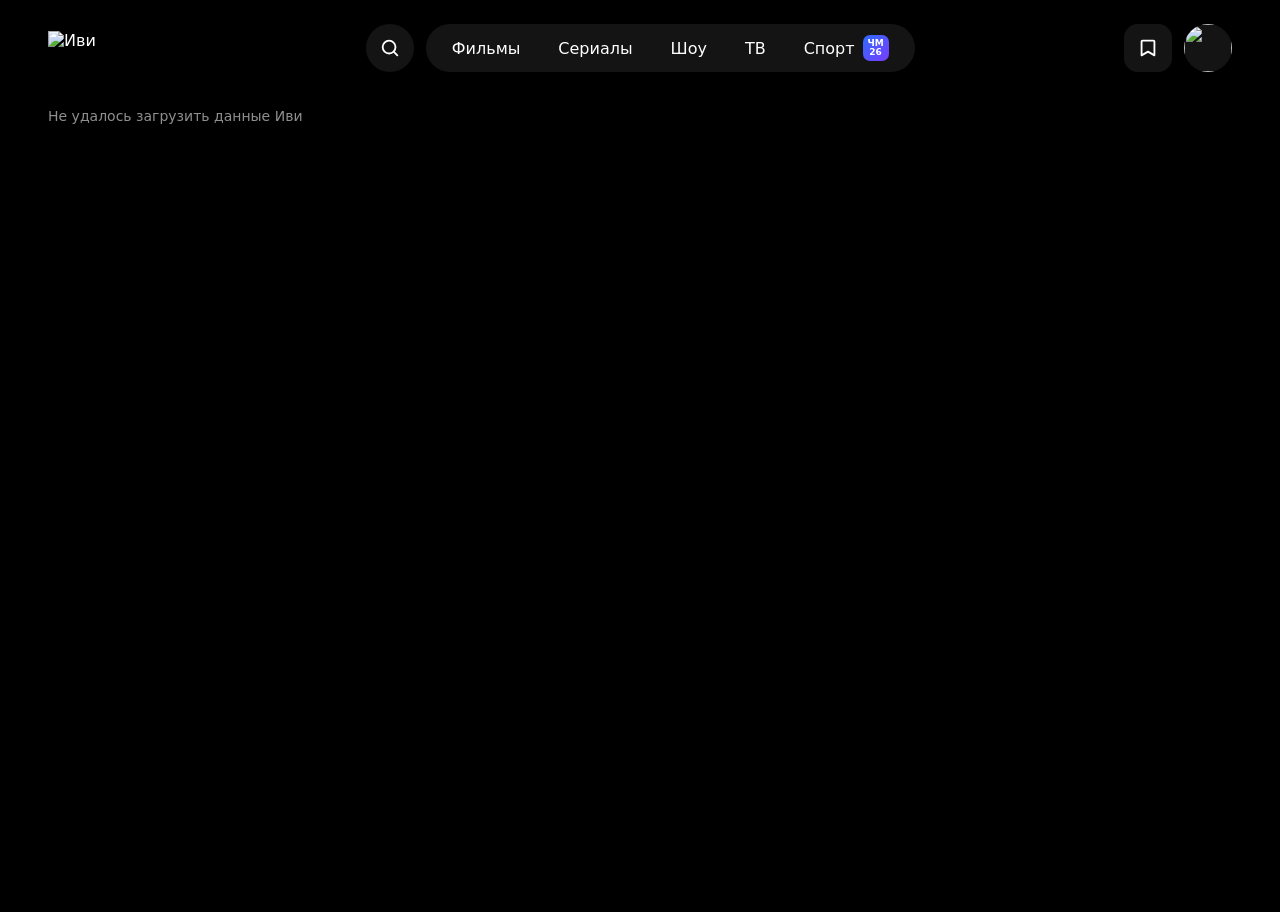
==== main.html @ c77673e6 "Новая главная: правки героя, блоков и мегаблока «Топовые шоу» - Новая главная (main.html/main.js): б" ====
<!doctype html>
<html lang="ru">
<head>
  <meta charset="utf-8" />
  <meta name="viewport" content="width=device-width, initial-scale=1" />
  <title>Иви — Онлайн-кинотеатр</title>
  <link rel="preconnect" href="https://app.paper.design" />
  <link rel="preconnect" href="https://thumbs.dfs.ivi.ru" />
  <link rel="stylesheet" href="styles.css" />
</head>
<body>
  <div class="page phone home mainhome">
   <div class="phone-scroll">
    <!-- Новое меню (только в режиме «Новая навигация», макет IBW) -->
    <header class="mh-nav">
      <a class="mh-nav-logo" href="main.html" aria-label="Иви">
        <img src="https://app.paper.design/file-assets/01M45XC9MW0NZTHRFA799G9DJ7/06CX82JTQBEJPQWZX8M5167B35.png" alt="Иви" />
      </a>
      <div class="mh-nav-center">
        <button class="mh-nav-search" aria-label="Поиск">
          <svg viewBox="0 0 24 24" width="22" height="22"><circle cx="11" cy="11" r="7" fill="none" stroke="currentColor" stroke-width="2"/><path stroke="currentColor" stroke-width="2" stroke-linecap="round" d="M20 20l-4-4"/></svg>
        </button>
        <nav class="mh-nav-pill">
          <a href="#">Фильмы</a>
          <a href="#">Сериалы</a>
          <a href="#">Шоу</a>
          <a href="index.html">ТВ</a>
          <a href="#" class="mh-nav-sport">Спорт <span class="mh-nav-badge">ЧМ<br>26</span></a>
        </nav>
      </div>
      <div class="mh-nav-right">
        <button class="mh-nav-icon" aria-label="Сохранённое">
          <svg viewBox="0 0 24 24" width="22" height="22"><path fill="none" stroke="currentColor" stroke-width="2" stroke-linejoin="round" d="M6 4h12a1 1 0 0 1 1 1v15l-7-4-7 4V5a1 1 0 0 1 1-1z"/></svg>
        </button>
        <button class="mh-nav-avatar" aria-label="Профиль">
          <img src="https://app.paper.design/file-assets/01M45XC9MW0NZTHRFA799G9DJ7/02DQY8ZFK9F15VN9EMCZVC3W53.svg" alt="" />
        </button>
      </div>
    </header>

    <!-- Лента новой главной -->
    <main id="homeFeed"></main>
   </div>

    <!-- Мобильные элементы -->
    <button class="m-cta">Открыть в приложении</button>
    <nav class="m-tabbar">
      <a class="m-tab is-active" href="main.html"><svg viewBox="0 0 24 24" width="22" height="22"><path fill="currentColor" d="M12 3 4 9v11h5v-6h6v6h5V9z"/></svg><span>Мой Иви</span></a>
      <a class="m-tab" href="#"><svg viewBox="0 0 24 24" width="22" height="22"><rect x="3" y="4" width="18" height="16" rx="2" fill="none" stroke="currentColor" stroke-width="1.8"/><path fill="currentColor" d="M10 9l5 3-5 3z"/></svg><span>Каталог</span></a>
      <a class="m-tab" href="#"><svg viewBox="0 0 24 24" width="22" height="22"><circle cx="11" cy="11" r="6" fill="none" stroke="currentColor" stroke-width="1.8"/><path stroke="currentColor" stroke-width="1.8" stroke-linecap="round" d="M20 20l-4-4"/></svg><span>Поиск</span></a>
      <a class="m-tab" href="index.html"><svg viewBox="0 0 24 24" width="22" height="22"><rect x="3" y="5" width="18" height="12" rx="2" fill="none" stroke="currentColor" stroke-width="1.8"/><path stroke="currentColor" stroke-width="1.8" stroke-linecap="round" d="M9 21h6"/></svg><span>ТВ</span></a>
      <a class="m-tab" href="#"><svg viewBox="0 0 24 24" width="22" height="22"><circle cx="12" cy="8" r="4" fill="none" stroke="currentColor" stroke-width="1.8"/><path fill="none" stroke="currentColor" stroke-width="1.8" stroke-linecap="round" d="M5 20c1.5-3.5 4-5 7-5s5.5 1.5 7 5"/></svg><span>Войти</span></a>
    </nav>
  </div>

  <script type="module" src="shell.js"></script>
  <script type="module" src="main.js"></script>
</body>
</html>
---- styles.css ----
/* Прототип раздела «ТВ-каналы» онлайн-кинотеатра Иви (десктоп).
   Значения цветов, отступов и типографики взяты из дизайна Paper. */

:root {
  --bg: #000000;
  --card: #141414;
  --card-2: #1f1f1f;
  --accent: #f30745;

  --tx: #ffffff;
  --tx-72: #ffffffb8; /* 72% */
  --tx-56: #ffffff8f; /* 56% */
  --tx-48: #ffffff7a; /* 48% */
  --tx-32: #ffffff52; /* 32% */
  --line-16: #ffffff29; /* 16% */
  --line-8: #ffffff14; /* 8% */

  --font: "IVI Sans Base", "IVISansBase-Rg", -apple-system, "Segoe UI", Roboto,
    system-ui, sans-serif;

  --maxw: 1512px;
  --gutter: 48px;
}

* { box-sizing: border-box; }

html { background: var(--bg); }

body {
  margin: 0;
  background: var(--bg);
  color: var(--tx);
  font-family: var(--font);
  -webkit-font-smoothing: antialiased;
  -moz-osx-font-smoothing: grayscale;
  font-synthesis: none;
}

img { display: block; }

button {
  font-family: inherit;
  color: inherit;
  background: none;
  border: none;
  cursor: pointer;
}

a { color: inherit; text-decoration: none; }

.page {
  max-width: var(--maxw);
  margin: 0 auto;
  padding: 0 var(--gutter);
}

/* ---------- Шапка ---------- */
.topbar {
  display: flex;
  align-items: center;
  height: 72px;
  margin-top: 8px;
  border-bottom: 1px solid var(--line-16);
  gap: 32px;
}

.logo img { width: 66px; height: 48px; object-fit: contain; }

.nav {
  display: flex;
  align-items: center;
  gap: 16px;
}
.nav a {
  color: var(--tx-56);
  font-size: 15px;
  line-height: 20px;
  font-weight: 500;
  padding: 10px 0;
  transition: color .15s ease;
}
.nav a:hover { color: var(--tx); }
.nav a.is-current { color: var(--tx); }

.topbar-right {
  margin-left: auto;
  display: flex;
  align-items: center;
  gap: 20px;
}

.btn-cta {
  height: 32px;
  padding: 0 11px;
  background: var(--accent);
  border-radius: 8px;
  color: #fff;
  font-size: 13px;
  font-weight: 500;
  white-space: nowrap;
  transition: filter .15s ease;
}
.btn-cta:hover { filter: brightness(1.08); }

.ic { width: 16px; height: 16px; }

.icon-text {
  display: inline-flex;
  align-items: center;
  gap: 8px;
  color: var(--tx-56);
  font-size: 15px;
  font-weight: 500;
}
.icon-text .ic { opacity: .56; }
.icon-text:hover { color: var(--tx); }

.icon-only { display: inline-flex; padding: 4px; }
.icon-only .ic { opacity: .48; }

.btn-login {
  display: inline-flex;
  align-items: center;
  gap: 6px;
  height: 40px;
  padding: 0 12px 0 4px;
  background: var(--card);
  border-radius: 12px;
  font-size: 13px;
  font-weight: 500;
  color: #fff;
}
.btn-login .avatar {
  width: 32px; height: 32px;
  padding: 8px;
  background: var(--card-2);
  border-radius: 6px;
}

/* ---------- Заголовок + табы ---------- */
.intro { margin-top: 24px; }

.page-title {
  margin: 0;
  font-size: 40px;
  line-height: 44px;
  font-weight: 700;
  letter-spacing: -0.01em;
}

.tabs {
  display: flex;
  gap: 32px;
  margin-top: 24px;
  position: relative;
  border-bottom: 1px solid var(--line-16);
}
.tab {
  position: relative;
  padding: 0 0 12px;
  font-size: 15px;
  line-height: 20px;
  font-weight: 500;
  color: var(--tx-72);
  transition: color .15s ease;
}
.tab:hover { color: var(--tx); }
.tab.is-active { color: var(--tx); }
.tab.is-active::after {
  content: "";
  position: absolute;
  left: 0; right: 0; bottom: -1px;
  height: 4px;
  background: var(--accent);
  border-radius: 2px;
}

/* ---------- Панель ---------- */
.toolbar {
  display: flex;
  align-items: center;
  justify-content: space-between;
  margin-top: 40px;
}
.btn-tomorrow {
  display: inline-flex;
  align-items: center;
  gap: 6px;
  height: 40px;
  padding: 0 15px;
  background: var(--card);
  border-radius: 12px;
  font-size: 15px;
  font-weight: 500;
  color: #fff;
}
.btn-tomorrow:hover { background: #1b1b1b; }

.switch { display: inline-flex; align-items: center; gap: 12px; }
.switch-label { font-size: 16px; color: var(--tx); opacity: .72; }
.toggle {
  width: 32px; height: 20px;
  border-radius: 10px;
  background: #3a3a3a;
  position: relative;
  padding: 0;
  transition: background .18s ease;
}
.toggle.is-on { background: var(--accent); }
.toggle .knob {
  position: absolute;
  top: 2px; left: 2px;
  width: 16px; height: 16px;
  border-radius: 50%;
  background: #fff;
  box-shadow: 0 2px 4px #9e0b32a3;
  transition: transform .18s ease;
}
.toggle.is-on .knob { transform: translateX(12px); }

/* ---------- Секции ---------- */
.section { margin-top: 40px; }
.section-title {
  margin: 0 0 20px;
  font-size: 24px;
  line-height: 28px;
  font-weight: 700;
}
.section-title .chev {
  color: var(--tx-48);
  font-weight: 400;
  margin-left: 2px;
}

/* ---------- Сетка каналов ---------- */
.grid {
  display: grid;
  grid-template-columns: repeat(4, 1fr);
  grid-auto-rows: 1fr; /* все строки одинаковой высоты */
  gap: 24px;
}

.card {
  background: var(--card);
  border-radius: 8px;
  display: flex;
  flex-direction: column;
  overflow: hidden;
  transition: background .16s ease;
}
/* подсвечивается немного вся карточка */
.card:hover { background: #1d1d1f; }

/* тело растягивается, чтобы футер всегда был у нижнего края карточки */
.card-body {
  display: block;
  padding: 12px 12px 8px;
  flex: 1 1 auto;
  color: inherit;
}

.card-head {
  display: flex;
  align-items: center;
  gap: 12px;
  min-height: 48px; /* одинаковая шапка при 1 и 2 строках названия */
}
.card-logo {
  width: 85px;
  height: 48px;
  flex-shrink: 0;
  border-radius: 8px;
  overflow: hidden;
}
.card-logo img { width: 100%; height: 100%; object-fit: cover; }
.card-name {
  font-size: 15px;
  line-height: 20px;
  font-weight: 500;
  color: #fff;
  display: -webkit-box;
  -webkit-line-clamp: 2;
  -webkit-box-orient: vertical;
  overflow: hidden;
}

.poster {
  position: relative;
  margin-top: 12px;
  border-radius: 8px;
  overflow: hidden;
  aspect-ratio: 16 / 9;
  background: #000;
}
.poster img { width: 100%; height: 100%; object-fit: cover; }
/* Макет XG4: карточка без шапки — постер во всю ширину карточки, вплотную сверху/слева/справа
   (отрицательные марджины гасят паддинг .card-body; верхние углы скругляет overflow карточки). */
.card-body > .poster:first-child { margin: -12px -12px 0; border-radius: 0; }
/* Чип «ещё N минут» до конца текущей передачи — тот же компонент, что в фокусе
   постеров ТВ-онлайн; тут в левом нижнем углу и всегда виден (только v1/v2). */
.poster-left { display: none; }
html:is([data-mode="v1"],[data-mode="v2"],[data-mode="v3"]) .poster-left:not([hidden]) {
  display: block;
  position: absolute; right: 8px; top: 8px;
  padding: 4px 8px; border-radius: 7px;
  background: rgba(60, 60, 66, 0.42); color: #fff;
  font-size: 11px; font-weight: 600; line-height: 1.2;
  backdrop-filter: blur(10px) saturate(140%);
  -webkit-backdrop-filter: blur(10px) saturate(140%);
  white-space: nowrap;
}
/* Вариант 3 — чип на постере программы (мета-чип .gm-mins) в правом НИЖНЕМ углу */
html[data-mode="v3"] .poster-left:not([hidden]) {
  top: auto; bottom: 8px; right: 8px;
  padding: 3px 8px; border-radius: 999px; background: rgba(0, 0, 0, 0.6); line-height: 1.2;
  backdrop-filter: none; -webkit-backdrop-filter: none;
}

/* Текущая передача («сейчас») — белым и медиум (только v1/v2) */
html:is([data-mode="v1"],[data-mode="v2"],[data-mode="v3"]) .sched-row.is-now .sched-title,
html:is([data-mode="v1"],[data-mode="v2"],[data-mode="v3"]) .sched-row.is-now .sched-time {
  color: #fff; font-weight: 500;
}
/* Вариант 3 — уже прошедшие передачи сверху приглушены */
html[data-mode="v3"] .sched-row.is-past .sched-time,
html[data-mode="v3"] .sched-row.is-past .sched-title { color: var(--tx-32); }
/* Брендовый овальный чип «есть на Иви» справа от названия (v3) */
.sched-ivi {
  flex-shrink: 0; align-self: center;
  padding: 2px 8px; border-radius: 100px;
  background: #F30745; color: #fff;
  font-size: 11px; line-height: 15px; font-weight: 600; white-space: nowrap;
}
/* Вариант 3 — таймлайн эфира прямо на постере снизу: слева прошедшее (малиновым), справа остаток */
.prog-line { display: none; }
html[data-mode="v3"] .prog-line:not([hidden]) {
  display: block; position: absolute; left: 0; right: 0; bottom: 0; height: 2px;
  background: rgba(255, 255, 255, 0.28); overflow: hidden; z-index: 2;
}
.prog-fill { display: block; height: 100%; background: #F30745; }

/* Поповер-превью передачи при наведении (v3) */
.sched-pop {
  position: fixed; z-index: 120; width: 320px; display: none; flex-direction: column;
  background: #1c1c1e; border-radius: 16px; overflow: hidden; box-shadow: 0 20px 50px #000a;
}
.sched-pop.is-open { display: flex; animation: schedPopIn 0.42s cubic-bezier(0.24, 1.34, 0.38, 1); }
/* Появление карточки — «rise + settle» с лёгким пружинным перелётом */
@keyframes schedPopIn {
  0%   { opacity: 0; transform: translateY(calc(-50% + 12px)) scale(0.96); }
  55%  { opacity: 1; }
  100% { opacity: 1; transform: translateY(-50%) scale(1); }
}
/* Затемнение фона вокруг карточки, пока открыт поповер (без блюра);
   наведённая карточка канала и поповер не затемняются и выделяются. */
.sched-dim {
  position: fixed; inset: 0; z-index: 100; display: none;
  background: rgba(0, 0, 0, 0.55);
}
.sched-dim.is-open { display: block; animation: schedDimIn 0.26s ease; }
@keyframes schedDimIn { from { opacity: 0; } to { opacity: 1; } }
.card.is-raised { position: relative; z-index: 110; box-shadow: 0 16px 48px rgba(0, 0, 0, 0.6); }
.sp-cover { width: 100%; aspect-ratio: 16 / 9; object-fit: cover; background: #000; }
.sp-body { padding: 14px 16px 16px; display: flex; flex-direction: column; gap: 10px; }
.sp-ttl { font-size: 16px; line-height: 20px; font-weight: 600; color: #fff; }
.sp-desc {
  font-size: 13px; line-height: 18px; font-weight: 500; color: var(--tx-72);
  display: -webkit-box; -webkit-line-clamp: 3; -webkit-box-orient: vertical; overflow: hidden;
}
.sp-dur { font-size: 12px; line-height: 16px; font-weight: 500; color: var(--tx-56); }
.sp-btn {
  display: inline-flex; align-items: center; justify-content: center; height: 44px;
  border-radius: 12px; background: #F30745; color: #fff; font-size: 15px; font-weight: 600;
}
.sp-btn:hover { background: #ff1f58; }
/* Серая кнопка «О программе» — для контента без Иви */
.sp-btn-gray { background: rgba(255, 255, 255, 0.1); color: #fff; border: none; cursor: pointer; }
.sp-btn-gray:hover { background: rgba(255, 255, 255, 0.16); }

.sched {
  margin-top: 8px;
  min-height: 120px;
}
.sched-row {
  display: flex;
  flex-wrap: nowrap;
  gap: 8px;
  padding: 5px 4px;
  border-radius: 4px;
  font-size: 15px;
  line-height: 20px;
  transition: background .12s ease;
}
.sched-row:hover { background: #ffffff0a; }
/* На главной конкретные передачи не выделяются — все строки одинаковые */
.sched-time {
  flex-shrink: 0;
  width: 48px; /* фиксированная ширина + табличные цифры — названия выравниваются слева */
  font-weight: 500;
  color: var(--tx-56);
  font-variant-numeric: tabular-nums;
}
.sched-title {
  flex: 1 1 auto;
  min-width: 0;
  color: var(--tx-72);
  font-weight: 400;
  white-space: nowrap;
  overflow: hidden;
  text-overflow: ellipsis;
}

/* Кнопка «Вся телепрограмма» — серый овал, аккуратно вписан снизу в карточку */
.card-foot {
  position: relative;
  padding: 4px 16px 16px;
}
.allprog {
  display: flex;
  align-items: center;
  justify-content: center;
  width: 100%;
  height: 36px;
  border-radius: 16px;
  background: rgba(255, 255, 255, 0.08);
  color: var(--tx-72);
  font-size: 13px;
  font-weight: 600;
  transition: background .15s ease, color .15s ease;
}
.allprog:hover { background: rgba(255, 255, 255, 0.14); color: #fff; }

/* ---------- Горизонтальные ряды ---------- */
.rail {
  display: grid;
  grid-auto-flow: column;
  grid-auto-columns: calc((100% - 7 * 24px) / 8);
  gap: 24px;
  overflow-x: auto;
  /* паддинги + отрицательные марджины дают место увеличению при наведении (не обрезается) */
  padding: 10px 12px 14px;
  margin: -10px -12px 0;
  scrollbar-width: none;
}
.rail::-webkit-scrollbar { display: none; }
.rail-wide { grid-auto-columns: calc((100% - 4 * 24px) / 5); }

.show {
  position: relative;
  aspect-ratio: 2 / 3;
  background: #141414;
  border-radius: 10px;
  overflow: hidden;
}
.badge {
  position: absolute;
  top: 8px; left: 8px;
  padding: 3px 8px;
  border-radius: 6px;
  background: #16c06a;
  color: #04120a;
  font-size: 11px;
  font-weight: 700;
}
.age {
  position: absolute;
  bottom: 8px; right: 8px;
  font-size: 11px;
  font-weight: 500;
  color: var(--tx-48);
}
.ivi-mark {
  position: absolute;
  bottom: 8px; left: 8px;
  width: 22px; height: 14px;
  background: var(--accent);
  border-radius: 3px;
}

.collection {
  display: flex;
  flex-direction: column;
  gap: 10px;
}
.collection-art {
  aspect-ratio: 16 / 10;
  border-radius: 12px;
  background:
    radial-gradient(120% 120% at 20% 10%, #2a2a2a 0%, #121212 60%, #0a0a0a 100%);
  border: 1px solid #ffffff0f;
}
.collection-cap {
  font-size: 15px;
  line-height: 20px;
  font-weight: 500;
  color: var(--tx-72);
}

/* ---------- SEO-текст ---------- */
.seo {
  margin-top: 40px;
  padding: 24px 0 40px;
  max-width: 75%;
}
.seo p {
  margin: 0;
  color: var(--tx-72);
  font-size: 15px;
  line-height: 22px;
}

/* ======================================================================
   Страница плеера (player.html)
   ====================================================================== */

/* Хлебные крошки */
.crumbs {
  display: flex;
  align-items: center;
  gap: 8px;
  margin-top: 20px;
  font-size: 15px;
  color: var(--tx-56);
}
.crumbs a { color: var(--tx-56); }
.crumbs a:hover { color: var(--tx); }
.crumbs .dot { width: 2px; height: 2px; border-radius: 50%; background: var(--tx-48); }
.crumbs-cur { color: var(--tx); }

/* Табы категорий */
.ptabs {
  display: flex;
  gap: 32px;
  margin-top: 20px;
  padding-bottom: 12px;
  border-bottom: 1px solid var(--line-16);
  overflow-x: auto;
  scrollbar-width: none;
}
.ptabs::-webkit-scrollbar { display: none; }
.ptab {
  position: relative;
  padding: 0 0 12px;
  margin-bottom: -13px;
  font-size: 15px;
  line-height: 20px;
  font-weight: 500;
  color: var(--tx-56);
  white-space: nowrap;
}
.ptab:hover { color: var(--tx); }
.ptab.is-active { color: var(--tx); }
.ptab.is-active::after {
  content: "";
  position: absolute;
  left: 0; right: 0; bottom: 0;
  height: 4px; border-radius: 2px;
  background: var(--accent);
}

/* ======================================================================
   ВАРИАНТ 1 (data-mode="v1") — отличия от As is
   ====================================================================== */
/* без хлебных крошек */
html:is([data-mode="v1"],[data-mode="v2"],[data-mode="v3"]) .crumbs,
html:is([data-mode="v1"],[data-mode="v2"],[data-mode="v3"]) .crumbs-top { display: none; }

/* без заголовка категории над сеткой (он дублирует выбранный таб) */
html:is([data-mode="v1"],[data-mode="v2"],[data-mode="v3"]) .section-head:has(#gridTitle) { display: none; }

/* категорийные табы — пилюли (как табы дней, но чуть меньше) */
html:is([data-mode="v1"],[data-mode="v2"],[data-mode="v3"]) .tabs,
html:is([data-mode="v1"],[data-mode="v2"],[data-mode="v3"]) .ptabs {
  gap: 8px;
  border-bottom: none;
  padding-bottom: 0;
}
/* Табы скроллятся по горизонтали, если не влезают (без видимого ползунка).
   Выпадающий список дат не обрезается — у него position: fixed. */
html:is([data-mode="v1"],[data-mode="v2"],[data-mode="v3"]) .tabs,
html:is([data-mode="v1"],[data-mode="v2"],[data-mode="v3"]) .ptabs {
  overflow-x: auto;
  scrollbar-width: none; /* Firefox */
}
html:is([data-mode="v1"],[data-mode="v2"],[data-mode="v3"]) .tabs::-webkit-scrollbar,
html:is([data-mode="v1"],[data-mode="v2"],[data-mode="v3"]) .ptabs::-webkit-scrollbar { display: none; }
html:is([data-mode="v1"],[data-mode="v2"],[data-mode="v3"]) .tab,
html:is([data-mode="v1"],[data-mode="v2"],[data-mode="v3"]) .ptab {
  flex: 0 0 auto;
  height: 34px;
  padding: 0 14px;
  margin-bottom: 0;
  display: inline-flex;
  align-items: center;
  border-radius: 10px;
  font-size: 14px;
  line-height: 18px;
  font-weight: 500;
  color: var(--tx-72);
  background: rgba(255, 255, 255, 0.12);
  white-space: nowrap;
  transition: color .15s ease, background .15s ease;
}
html:is([data-mode="v1"],[data-mode="v2"],[data-mode="v3"]) .tab::after,
html:is([data-mode="v1"],[data-mode="v2"],[data-mode="v3"]) .ptab::after { display: none; }
html:is([data-mode="v1"],[data-mode="v2"],[data-mode="v3"]) .tab:hover,
html:is([data-mode="v1"],[data-mode="v2"],[data-mode="v3"]) .ptab:hover { color: #fff; background: rgba(255, 255, 255, 0.2); }
html:is([data-mode="v1"],[data-mode="v2"],[data-mode="v3"]) .tab.is-active,
html:is([data-mode="v1"],[data-mode="v2"],[data-mode="v3"]) .ptab.is-active { color: #fff; background: rgba(255, 255, 255, 0.32); }

/* Вариант 3 — крупные «стеклянные» табы с мини-кластером обложек (макет L58) */
html[data-mode="v3"] .tabs { gap: 8px; align-items: center; }
html[data-mode="v3"] .tab {
  height: 46px; padding: 0 8px 0 16px; border-radius: 16px;
  font-size: 15px; line-height: 19px; font-weight: 500; letter-spacing: -.01em;
  color: var(--tx-56); /* невыбранный — текст с прозрачностью */
  /* невыбранный таб — темнее */
  background: linear-gradient(135deg, #ffffff1f 0%, #ffffff0d 32%, #ffffff0d 68%, #ffffff1f 100%);
  backdrop-filter: blur(14px); -webkit-backdrop-filter: blur(14px);
  overflow: clip;
}
html[data-mode="v3"] .tab:hover { color: #fff; background: linear-gradient(135deg, #ffffff38 0%, #ffffff1a 32%, #ffffff1a 68%, #ffffff38 100%); }
html[data-mode="v3"] .tab.is-active {
  /* выбранный — текст 100% белый, фон светлее (ширина не меняется) */
  color: #fff;
  background: linear-gradient(135deg, #ffffff5c 0%, #ffffff33 32%, #ffffff33 68%, #ffffff5c 100%);
}
/* Мини-кластер обложек: по центру таба по вертикали, 6px от правого края */
html[data-mode="v3"] .tab-thumbs {
  position: relative; width: 62px; height: 30px; margin-left: 8px; flex-shrink: 0;
}
html[data-mode="v3"] .tt-back,
html[data-mode="v3"] .tt-front {
  position: absolute; top: 50%; transform: translateY(-50%); object-fit: cover; display: block;
}
html[data-mode="v3"] .tt-back { width: 46px; height: 26px; right: 14px; border-radius: 5px; filter: brightness(.82); }
html[data-mode="v3"] .tt-front { width: 52px; height: 30px; right: 0; border-radius: 8px; }
html[data-mode="v3"] .tt-stub { background: #141414; /* постоянная заливка, без бликов */ }
/* Дата-таб (первый) в v3 — тех же размеров, что и табы категорий */
html[data-mode="v3"] .tab-date-btn {
  height: 46px; padding: 0 16px; border-radius: 16px; /* как у остальных табов, дефолтный вид */
  font-size: 15px; line-height: 19px; font-weight: 500; color: #fff;
  background: linear-gradient(135deg, #ffffff1f 0%, #ffffff0d 32%, #ffffff0d 68%, #ffffff1f 100%);
  backdrop-filter: blur(14px); -webkit-backdrop-filter: blur(14px);
}
html[data-mode="v3"] .tab-date:hover .tab-date-btn,
html[data-mode="v3"] .tab-date:focus-within .tab-date-btn {
  background: linear-gradient(135deg, #ffffff30 0%, #ffffff17 32%, #ffffff17 68%, #ffffff30 100%);
}

/* Вариант 4 — «живые» эмодзи-табы (макет WBH): стеклянная пилюля + текст + 3D-эмодзи */
html[data-variant="v4"] .tabs { gap: 8px; align-items: center; border-bottom: none; }
html[data-variant="v4"] .tab {
  display: inline-flex; align-items: center; gap: 10px;
  height: 48px; padding: 0 14px 0 20px; border-radius: 999px;
  font-size: 16px; line-height: 20px; font-weight: 500; letter-spacing: -0.01em;
  color: #fff;
  background: linear-gradient(167deg, #ffffff38 -32%, #ffffff1a 20%, #ffffff1a 80%, #ffffff38 132%);
  backdrop-filter: blur(7px); -webkit-backdrop-filter: blur(7px);
  overflow: visible;
}
html[data-variant="v4"] .tab:hover {
  background: linear-gradient(167deg, #ffffff52 -32%, #ffffff2b 20%, #ffffff2b 80%, #ffffff52 132%);
}
html[data-variant="v4"] .tab.is-active {
  background: linear-gradient(167deg, #ffffff66 -32%, #ffffff3d 20%, #ffffff3d 80%, #ffffff66 132%);
}
html[data-variant="v4"] .tab.is-active::after { display: none; } /* без подчёркивания — вид пилюли */
html[data-variant="v4"] .tab-emoji { display: inline-flex; align-items: center; justify-content: center; width: 28px; height: 28px; flex-shrink: 0; }
html[data-variant="v4"] .tab-emoji img { width: 28px; height: 28px; object-fit: contain; display: block; }
/* Таб выбора дня — в том же стиле стеклянной пилюли */
html[data-variant="v4"] .tab-date-btn {
  height: 48px; padding: 0 20px; border-radius: 999px;
  background: linear-gradient(167deg, #ffffff38 -32%, #ffffff1a 20%, #ffffff1a 80%, #ffffff38 132%);
  backdrop-filter: blur(7px); -webkit-backdrop-filter: blur(7px);
}
/* Градиент-растворение по краям, когда табы можно скроллить (оверлеи на .tabs-bar,
   не маска на #tabs — иначе обрезался бы выпадающий список дат) */
.tabs-fade { position: absolute; top: 0; bottom: 0; width: 36px; z-index: 3; pointer-events: none; opacity: 0; transition: opacity .15s ease; }
.tabs-fade.l { left: 0; background: linear-gradient(90deg, var(--bg, #000) 20%, transparent); }
.tabs-fade.r { right: 0; background: linear-gradient(270deg, var(--bg, #000) 20%, transparent); }
.tabs-fade.is-on { opacity: 1; }

/* === Вариант 2: тот же макет, что Вариант 3, но простые табы + иконки секций (макет TPX) === */
html[data-variant="v2"] .tabs { gap: 8px; align-items: center; }
html[data-variant="v2"] .tab {
  height: 34px; padding: 0 14px; border-radius: 10px;
  font-size: 14px; line-height: 18px; font-weight: 500; letter-spacing: 0; color: var(--tx-72);
  background: rgba(255, 255, 255, 0.12); backdrop-filter: none; -webkit-backdrop-filter: none;
}
html[data-variant="v2"] .tab:hover { color: #fff; background: rgba(255, 255, 255, 0.2); }
html[data-variant="v2"] .tab.is-active { color: #fff; background: rgba(255, 255, 255, 0.32); }
html[data-variant="v2"] .tab-thumbs { display: none; }
html[data-variant="v2"] .tab-date-btn {
  height: 34px; padding: 0 12px; border-radius: 10px; font-size: 14px;
  background: rgba(255, 255, 255, 0.12); backdrop-filter: none; -webkit-backdrop-filter: none;
}
html[data-variant="v2"] .tab-date:hover .tab-date-btn,
html[data-variant="v2"] .tab-date:focus-within .tab-date-btn { background: rgba(255, 255, 255, 0.2); }

/* ---- Переключатель секций в шапке: «ТВ онлайн · Программа передач» (v1/v2) ---- */
.section-switch { display: none; }
html:is([data-mode="v1"],[data-mode="v2"],[data-mode="v3"]) .page-title { display: none; }
html:is([data-mode="v1"],[data-mode="v2"],[data-mode="v3"]) .section-switch {
  display: flex; align-items: center; gap: 36px;
}
/* По макету XQL: иконка 32px + текст 36/44 medium; активный — белый, неактивный — 0.3 */
.sw-item {
  display: inline-flex; align-items: center; gap: 8px;
  font-size: 36px; line-height: 44px; font-weight: 500; letter-spacing: -0.016em;
  color: #fff; opacity: 0.3; transition: opacity .15s ease;
}
.sw-item:hover { opacity: 0.6; }
.sw-item.is-active { opacity: 1; }
.sw-ic { display: inline-flex; align-items: center; justify-content: center; width: 32px; height: 32px; flex-shrink: 0; }
.sw-ic svg { width: 30px; height: auto; display: block; }

/* Блоки каналов/передач: отступы между карточками 8px, скругления 16px */
html:is([data-mode="v1"],[data-mode="v2"],[data-mode="v3"]) .grid { gap: 8px; }
html:is([data-mode="v1"],[data-mode="v2"],[data-mode="v3"]) .card { border-radius: 16px; }
/* Больше воздуха от шапки до переключателя секций */
html:is([data-mode="v1"],[data-mode="v2"],[data-mode="v3"]) .intro { margin-top: 30px; }
/* Воздух между заголовками «ТВ онлайн / Программа передач» и табами */
html:is([data-mode="v1"],[data-mode="v2"],[data-mode="v3"]) .tabs { margin-top: 28px; }
/* Расстояние от табов до первого контента — такое же, как верхние отступы шапки */
html:is([data-mode="v1"],[data-mode="v2"],[data-mode="v3"]) #v1Body > :first-child { margin-top: 32px; }
html:is([data-mode="v1"],[data-mode="v2"],[data-mode="v3"]) .page:not(.home) .section:has(#channelGrid) { margin-top: 12px; }
/* ТВ онлайн — чуть меньше расстояние между блоками ленты */
html:is([data-mode="v1"],[data-mode="v2"],[data-mode="v3"]) #v1Body > .gal { margin-top: 32px; }
html:is([data-mode="v1"],[data-mode="v2"],[data-mode="v3"]) #v1Body > .live-block,
html:is([data-mode="v1"],[data-mode="v2"],[data-mode="v3"]) #v1Body > .topshows { margin-top: 40px; }
html:is([data-mode="v1"],[data-mode="v2"],[data-mode="v3"]) #v1Body > :first-child { margin-top: 32px; }

/* Кнопка «Телепрограмма» (каталог) и панель дня (телепрограмма) убраны в v1/v2 —
   навигация через переключатель секций, дата — в дропдауне первого таба */
html:is([data-mode="v1"],[data-mode="v2"],[data-mode="v3"]) .toolbar { display: none; }

/* ---- Первый таб-дропдаун даты «Сегодня» (иконка слева + текст + каретка) ---- */
.tab-date { position: relative; display: none; }
html:is([data-mode="v1"],[data-mode="v2"],[data-mode="v3"]) .tab-date { display: inline-flex; flex: 0 0 auto; outline: none; }
.tab-date-btn {
  display: inline-flex; align-items: center; gap: 8px;
  height: 34px; padding: 0 12px; border-radius: 10px;
  color: #fff; background: rgba(255, 255, 255, 0.12);
  font-size: 14px; font-weight: 600; white-space: nowrap; cursor: pointer;
  transition: background .15s ease;
}
.tab-date:hover .tab-date-btn, .tab-date:focus-within .tab-date-btn { background: rgba(255, 255, 255, 0.2); }
.tab-date-btn svg { flex-shrink: 0; color: var(--tx-72); }
/* фиксированная ширина под самую длинную подпись («Воскресенье»), чтобы таб
   не менял размер при выборе даты */
.tab-date-label { min-width: 108px; text-align: left; }
.tab-date-caret { font-size: 10px; color: var(--tx-56); margin-left: auto; padding-left: 4px; }
.tab-date-menu {
  position: fixed; z-index: 70; /* координаты top/left ставит JS по наведению */
  display: none; flex-direction: column; gap: 2px;
  min-width: 200px; padding: 6px;
  background: var(--card-2); border-radius: 14px;
  box-shadow: 0 20px 48px #000c, 0 0 0 1px #ffffff14;
}
.tab-date:hover .tab-date-menu, .tab-date:focus-within .tab-date-menu { display: flex; }
.td-item {
  display: flex; align-items: center; justify-content: space-between; gap: 16px;
  padding: 9px 12px; border-radius: 9px;
  color: #fff; font-size: 14px; font-weight: 500; cursor: pointer;
  background: transparent; transition: background .15s ease;
}
.td-item:hover { background: #ffffff14; }
.td-item.is-active { background: #ffffff26; }
.td-item .td-num { color: var(--tx-56); font-variant-numeric: tabular-nums; }

/* Вариант 2 — табы категорий закреплены сверху при скролле.
   Фон-полосу несёт обёртка .tabs-bar (у #tabs overflow-x:auto, который обрезал бы
   её), поэтому градиент не обрезается по бокам и доходит до краёв экрана. */
.tabs-bar { position: relative; }
html:is([data-mode="v2"],[data-mode="v3"]) .tabs-bar {
  position: sticky; top: 0; z-index: 60;
  padding: 4px 0 16px;
}
/* фон-полоса на всю ширину экрана: плотная под табами, затем ПЛАВНО и высоко
   растворяется (заходит ниже полосы, чтобы переход был мягким, не резким) */
html:is([data-mode="v2"],[data-mode="v3"]) .tabs-bar::before {
  content: ""; position: absolute; top: 0; bottom: -64px; left: 50%;
  width: 100vw; transform: translateX(-50%);
  background: linear-gradient(180deg, var(--bg) 0, var(--bg) 40%, transparent 100%);
  z-index: -1; pointer-events: none;
  opacity: 0; transition: opacity .2s ease;
}
/* показываем градиент только когда табы залипли у верха экрана */
html:is([data-mode="v2"],[data-mode="v3"]) .tabs-bar.is-stuck::before { opacity: 1; }
/* Вариант 2 — иконка-таб «Телепрограмма» первой в ряду табов */
.tab-tv { display: none; }
html:is([data-mode="v2"],[data-mode="v3"]) .tab-tv {
  display: inline-flex; align-items: center; justify-content: center;
  flex: 0 0 auto; height: 34px; width: 42px; border-radius: 10px;
  color: var(--tx-72); background: rgba(255, 255, 255, 0.12);
  transition: color .15s ease, background .15s ease;
}
html:is([data-mode="v2"],[data-mode="v3"]) .tab-tv:hover { color: #fff; background: rgba(255, 255, 255, 0.2); }
html:is([data-mode="v2"],[data-mode="v3"]) .tab-tv.is-active { color: #fff; background: rgba(255, 255, 255, 0.32); }


/* Вариант 2 — без стрелки «вглубь подборки» в заголовках (переходов нет) */
html:is([data-mode="v2"],[data-mode="v3"]) .gal-head .chev { display: none; }
/* Вариант 2 — увеличенный отступ снизу (в 2 раза) после всей ленты */
html:is([data-mode="v2"],[data-mode="v3"]) #v1Body { padding-bottom: 88px; }

/* Переключатель каналов (чипсы) */
.chips {
  display: flex;
  gap: 12px;
  margin-top: 20px;
  overflow-x: auto;
  padding-bottom: 4px;
  scrollbar-width: none;
}
.chips::-webkit-scrollbar { display: none; }
.chip {
  flex-shrink: 0;
  width: 232px;
  height: 48px;
  display: flex;
  align-items: center;
  gap: 8px;
  padding: 4px 12px 4px 4px;
  border-radius: 12px;
  background: #ffffff14;
  transition: background .15s ease;
}
.chip:hover { background: #ffffff24; }
.chip.is-active { background: #ffffff33; }
.chip-logo {
  flex-shrink: 0;
  width: 64px;
  align-self: stretch;
  border-radius: 10px;
  overflow: hidden;
}
.chip-logo img { width: 100%; height: 100%; object-fit: cover; }
.chip-body {
  flex: 1;
  min-width: 0;
  display: flex;
  flex-direction: column;
  gap: 8px;
  justify-content: center;
}
.chip-prog {
  font-size: 13px;
  line-height: 16px;
  color: #d9d7e0;
  white-space: nowrap;
  overflow: hidden;
  text-overflow: ellipsis;
}
.chip-bar {
  position: relative;
  height: 2px;
  border-radius: 1px;
  background: #ffffff3d;
}
.chip-bar-fill {
  position: absolute;
  inset: 0 50% 0 0;
  border-radius: 1px;
  background: #fff;
}

/* Плеер + программа */
.watch {
  display: grid;
  grid-template-columns: minmax(0, 1fr) 448px;
  gap: 24px;
  margin-top: 20px;
  align-items: start;
}

.player {
  position: relative;
  aspect-ratio: 16 / 9;
  border-radius: 12px;
  overflow: hidden;
  background: #000;
}
.player-bg { width: 100%; height: 100%; object-fit: cover; }
.player::before {
  content: "";
  position: absolute; inset: 0;
  background:
    linear-gradient(180deg, #00000052 0%, #0000 22%),
    linear-gradient(0deg, #000000e0 0%, #0000 28%);
  pointer-events: none;
}
.player-top {
  position: absolute;
  top: 16px; left: 24px;
  display: flex; flex-direction: column; gap: 4px;
}
.player-title { font-size: 15px; font-weight: 700; line-height: 20px; }
.player-sub { font-size: 13px; line-height: 16px; opacity: .72; }

.player-controls {
  position: absolute;
  left: 14px; right: 14px; bottom: 8px;
  display: flex;
  flex-direction: column;
}
.pc-row { display: flex; align-items: center; gap: 4px; order: 3; }
.pc-seek {
  order: 2;
  position: relative;
  height: 4px;
  margin: 0 0 14px;
  border-radius: 2px;
  background: #ffffff3d;
}
.pc-seek-buf { position: absolute; inset: 0 52% 0 0; border-radius: 2px; background: #ffffff3d; }
.pc-seek-fill { position: absolute; inset: 0 50% 0 0; border-radius: 2px; background: #fff; }
.pc-btn {
  width: 40px; height: 40px;
  display: inline-flex; align-items: center; justify-content: center;
  flex-shrink: 0;
}
.pc-sm svg { opacity: .72; }
.pc-sm:hover svg { opacity: 1; }
.pc-vol { display: inline-flex; align-items: center; gap: 6px; opacity: .72; padding: 0 6px; }
.pc-vol-track { width: 48px; height: 4px; border-radius: 2px; background: #ffffff52; position: relative; }
.pc-vol-fill { position: absolute; inset: 0 50% 0 0; border-radius: 2px; background: #fff; }
.pc-time { font-size: 13px; margin-left: 4px; }
.pc-right {
  order: 1;
  position: absolute;
  right: 0; bottom: 0;
  display: flex; align-items: center; gap: 10px;
}

/* Программа передач (EPG) */
.epg {
  position: relative;
  display: flex;
  flex-direction: column;
  background: #000;
}
.epg-scroll {
  flex: 1;
  overflow-y: auto;
  padding-right: 8px;
  padding-bottom: 76px; /* место под плавающую кнопку */
  scrollbar-width: thin;
  scrollbar-color: #ffffff29 transparent;
  /* нижние строки плавно угасают под кнопкой */
  -webkit-mask-image: linear-gradient(to bottom, #000 calc(100% - 96px), transparent 100%);
  mask-image: linear-gradient(to bottom, #000 calc(100% - 96px), transparent 100%);
}
.epg-row {
  position: relative;
  display: flex;
  align-items: center;
  gap: 16px;
  padding: 10px 4px;
  font-size: 15px;
  line-height: 20px;
  border-radius: 6px;
}
.epg-row:hover { background: #ffffff0a; }
.epg-time { flex-shrink: 0; min-width: 44px; color: var(--tx-56); }
.epg-title {
  flex: 1; min-width: 0;
  color: var(--tx-72);
  white-space: nowrap; overflow: hidden; text-overflow: ellipsis;
}
.epg-row.is-now .epg-time,
.epg-row.is-now .epg-title { color: #fff; }
.epg-row.is-now .epg-time { color: var(--accent); }
.epg-underline {
  position: absolute;
  left: 60px; right: 4px; bottom: 4px;
  height: 2px; border-radius: 1px;
  background: linear-gradient(90deg, var(--accent) 50%, #ffffff29 50%);
}
.epg-live {
  flex-shrink: 0;
  padding: 3px 7px;
  border-radius: 6px;
  background: var(--accent);
  color: #fff;
  font-size: 12px;
  font-weight: 500;
}
/* Liquid Glass — плавающая стеклянная пилюля */
/* Крупная плавающая кнопка «Вся телепрограмма» в плеере — по макету 9OX-0:
   светлая полупрозрачная пилюля с blur. */
.epg-all {
  position: absolute;
  left: 50%;
  bottom: 14px;
  transform: translateX(-50%);
  height: 48px;
  padding: 0 26px;
  display: inline-flex;
  align-items: center;
  justify-content: center;
  white-space: nowrap;
  border-radius: 999px;
  font-size: 15px;
  font-weight: 500;
  color: #d9d7e0;
  background: rgba(255, 255, 255, 0.12);
  -webkit-backdrop-filter: blur(6px);
  backdrop-filter: blur(6px);
  box-shadow: 0 8px 24px rgba(0, 0, 0, 0.35);
  transition: background .18s ease, color .18s ease;
}
.epg-all:hover { color: #fff; background: rgba(255, 255, 255, 0.18); }

/* Информация о канале */
.chmeta { margin-top: 32px; max-width: 540px; }
.chmeta-about { margin-top: 40px; }
.chmeta-head { display: flex; align-items: center; gap: 12px; }
.chmeta-logo {
  width: 64px; height: 40px;
  border-radius: 12px;
  overflow: hidden;
  flex-shrink: 0;
  background: #141414;
}
.chmeta-logo img { width: 100%; height: 100%; object-fit: cover; }
.chmeta-name { font-size: 15px; font-weight: 500; line-height: 20px; }
.chmeta-live { font-size: 13px; line-height: 16px; color: #a5a1b2; }
.chmeta-prog { margin: 24px 0 8px; font-size: 18px; font-weight: 700; line-height: 22px; }
.chmeta-desc { margin: 0; font-size: 15px; line-height: 22px; color: var(--tx-72); }

/* Ряд постеров (реальные данные Иви) */
.rail-posters {
  grid-auto-columns: calc((100% - 6 * 24px) / 7);
}
.poster-card {
  display: flex;
  flex-direction: column;
  gap: 8px;
}
.poster-img {
  aspect-ratio: 2 / 3;
  border-radius: 10px;
  overflow: hidden;
  background: #141414;
  display: block;
  transition: transform .25s ease;
}
.poster-img img {
  width: 100%; height: 100%;
  object-fit: cover;
}
/* Увеличиваем всю рамку постера целиком, а не картинку внутри */
.poster-card:hover .poster-img { transform: scale(1.04); }
.poster-name {
  font-size: 15px;
  line-height: 18px;
  color: #fff;
  white-space: nowrap; overflow: hidden; text-overflow: ellipsis;
}
.poster-access { font-size: 13px; line-height: 16px; color: var(--tx-56); }
.poster-card.is-loading .poster-img {
  background: linear-gradient(100deg, #141414 30%, #1f1f1f 50%, #141414 70%);
  background-size: 200% 100%;
  animation: shimmer 1.2s infinite;
}
@keyframes shimmer { from { background-position: 200% 0; } to { background-position: -200% 0; } }
.reco-error { color: var(--tx-56); font-size: 14px; padding: 12px 0; }

/* Двойная галерея 1-в-1 с галереей шоу на ТВ-онлайн: 2 этажа 16:9, без подписей.
   Вертикальные/боковые паддинги + отрицательные марджины дают место увеличению. */
.rail-hgal {
  display: grid;
  grid-template-rows: repeat(2, 1fr);
  grid-auto-flow: column;
  grid-auto-columns: calc((100% - 4 * 8px) / 5);
  gap: 8px;
  overflow-x: auto;
  scrollbar-width: none;
  padding: 10px 12px 14px;
  margin: -10px -12px 0;
}
.rail-hgal::-webkit-scrollbar { display: none; }
.hp-card { position: relative; display: block; }
.hp-img {
  aspect-ratio: 16 / 9; border-radius: 16px; overflow: hidden; background: #141414; display: block;
  transition: transform .2s ease;
}
.hp-img img { width: 100%; height: 100%; object-fit: cover; }
.hp-card:hover { z-index: 30; }
.hp-card:hover .hp-img { transform: scale(1.09); } /* рамка увеличивается целиком, не обрезается */
.hp-card.is-loading .hp-img {
  background: linear-gradient(100deg, #141414 30%, #1f1f1f 50%, #141414 70%);
  background-size: 200% 100%;
  animation: shimmer 1.2s infinite;
}

/* Футер */
.pfooter {
  display: grid;
  grid-template-columns: 1fr 1fr 1.4fr auto;
  gap: 32px;
  margin-top: 56px;
  padding: 40px 0 56px;
  border-top: 1px solid var(--line-16);
}
.pfooter-col { display: flex; flex-direction: column; gap: 8px; }
.pfooter-col a { font-size: 14px; color: var(--tx-72); }
.pfooter-col a:hover { color: #fff; }
.pf-phone { font-size: 18px; font-weight: 700; }
.pf-note { font-size: 13px; color: var(--tx-48); margin-bottom: 8px; }
.pf-h { font-size: 15px; font-weight: 700; margin-bottom: 4px; }
.pfooter-promo {
  align-self: center;
  max-width: 220px;
  font-size: 14px;
  line-height: 20px;
  color: var(--tx-72);
}

/* ======================================================================
   Реальные данные: статусы загрузки + подпись «вживую»
   ====================================================================== */
.section-head {
  display: flex;
  align-items: baseline;
  gap: 16px;
  margin-bottom: 20px;
  flex-wrap: wrap;
}
.section-head .section-title { margin: 0; }
.live-note {
  display: inline-flex;
  align-items: center;
  gap: 7px;
  font-size: 13px;
  color: var(--tx-48);
}
.live-dot {
  width: 7px; height: 7px;
  border-radius: 50%;
  background: var(--accent);
  box-shadow: 0 0 0 0 rgba(243, 7, 69, 0.6);
  animation: livePulse 2s infinite;
}
@keyframes livePulse {
  0% { box-shadow: 0 0 0 0 rgba(243, 7, 69, 0.55); }
  70% { box-shadow: 0 0 0 6px rgba(243, 7, 69, 0); }
  100% { box-shadow: 0 0 0 0 rgba(243, 7, 69, 0); }
}
.grid-empty, .reco-error {
  grid-column: 1 / -1;
  color: var(--tx-56);
  font-size: 14px;
  padding: 24px 0;
}
.sched-title.muted { color: var(--tx-32); }

/* ======================================================================
   Liquid Glass — панель выбора режима прототипа
   ====================================================================== */
/* Слой режимов лежит ПОЗАДИ основного экрана; при свайпе вверх
   основной экран (app-shell) отъезжает вниз, скругляет углы и уменьшается,
   открывая этот слой (чуть светлее чёрного) с четырьмя табами. */
.mode-layer {
  position: fixed;
  inset: 0;
  z-index: 0;
  background: #1a1a1d; /* чуть светлее — подложка режимов */
  opacity: 0;
  pointer-events: none;
  transition: opacity .3s ease;
}
html[data-shell-open] .mode-layer { opacity: 1; pointer-events: auto; }
/* Композиция настроек: слева — тоггл устройства, справа — режимы прототипа.
   Все сегменты одинакового размера. */
.mode-layer-inner {
  margin: 0 auto;
  padding: 34px 48px 0;
  display: flex;
  align-items: center;
  justify-content: space-between;
  gap: 16px;
  flex-wrap: wrap;
  opacity: 0;
  transition: opacity .3s ease;
}
html[data-shell-open] .mode-layer-inner { opacity: 1; }
.seg-group {
  display: inline-flex;
  gap: 4px;
  padding: 4px;
  border-radius: 999px;
  background: rgba(255, 255, 255, 0.07);
}
.seg {
  padding: 9px 20px;
  border: none;
  border-radius: 999px;
  font-size: 15px;
  font-weight: 500;
  color: var(--tx-56);
  white-space: nowrap;
  transition: background .15s ease, color .15s ease;
}
.seg:hover { color: #fff; }
.device-seg.is-active,
.nav-seg.is-active { background: #fff; color: #111; }
.mode-tab.is-active { background: var(--accent); color: #fff; }
.mode-tab.is-disabled,
.device-seg.is-disabled { opacity: .35; pointer-events: none; cursor: default; }

/* Основной экран как лист поверх слоя режимов.
   При открытии просто съезжает вниз на всю ширину — без уменьшения. */
.app-shell {
  position: relative;
  z-index: 1;
  background: var(--bg);
  min-height: 100vh;
  /* will-change: transform убран — он создавал containing block и ломал
     position: sticky у табов категорий (анимация шторки остаётся плавной). */
  transition: transform .6s cubic-bezier(.32, .72, 0, 1),
              border-radius .6s cubic-bezier(.32, .72, 0, 1),
              box-shadow .6s ease;
}
html[data-shell-open] .app-shell {
  transform: translateY(120px);
  border-radius: 24px 24px 0 0;
  box-shadow: 0 -16px 60px rgba(0, 0, 0, 0.55);
  cursor: pointer;
}

@media (max-width: 760px) {
  html[data-shell-open] .app-shell { transform: translateY(170px); }
}

/* ======================================================================
   Хлебные крошки на главной
   ====================================================================== */
.crumbs-top { margin-top: 20px; }
.crumbs-top .crumbs-strong { color: #fff; }
.crumbs-top .crumbs-strong:hover { color: #fff; }
.crumbs-top .crumbs-muted { color: var(--tx-56); }

/* ======================================================================
   Поповер канала при наведении (страница плеера)
   ====================================================================== */
.chip-pop {
  position: fixed;
  width: 300px;
  padding: 8px;
  border-radius: 16px;
  background: #1b1b1d;
  border: 1px solid rgba(255, 255, 255, 0.08);
  box-shadow: 0 18px 46px rgba(0, 0, 0, 0.6);
  z-index: 45;
  opacity: 0;
  transform: translateY(-6px);
  pointer-events: none;
  transition: opacity .16s ease, transform .16s ease;
}
.chip-pop.is-visible { opacity: 1; transform: translateY(0); }
.pop-thumb {
  aspect-ratio: 16 / 9;
  border-radius: 10px;
  overflow: hidden;
  background: #000;
  margin-bottom: 6px;
}
.pop-thumb img { width: 100%; height: 100%; object-fit: cover; }
.pop-list { padding: 2px; }
.pop-row {
  display: flex;
  align-items: center;
  gap: 10px;
  padding: 7px 6px;
  border-radius: 8px;
  font-size: 14px;
  line-height: 18px;
}
.pop-dot {
  width: 6px; height: 6px;
  border-radius: 50%;
  background: transparent;
  flex-shrink: 0;
}
.pop-row.is-now .pop-dot { background: var(--accent); }
.pop-time { min-width: 42px; flex-shrink: 0; color: var(--tx-56); }
.pop-title {
  flex: 1; min-width: 0;
  color: var(--tx-72);
  white-space: nowrap; overflow: hidden; text-overflow: ellipsis;
}
.pop-row.is-now .pop-time, .pop-row.is-now .pop-title { color: #fff; }
.pop-empty { padding: 16px; color: var(--tx-56); font-size: 13px; text-align: center; }

/* ======================================================================
   Экран полной телепрограммы канала (schedule.html)
   ====================================================================== */
.sched-page { position: relative; padding-top: 40px; padding-bottom: 96px; }
.sched-col { max-width: 1216px; margin: 0 auto; }
.sched-close {
  position: fixed;
  top: 28px; right: 40px;
  width: 44px; height: 44px; z-index: 20;
  display: inline-flex; align-items: center; justify-content: center;
  color: var(--tx-56);
  transition: color .15s ease;
}
.sched-close:hover { color: #fff; }
/* Шапка: маленький постер канала + название */
.sched-head {
  display: flex; align-items: center; gap: 12px;
  margin: 0 0 16px; padding-right: 64px; /* чтобы не уходило под крестик */
}
.sched-ch-logo {
  flex-shrink: 0; width: 56px; height: 32px; border-radius: 8px;
  object-fit: cover; background: #1c1c1e;
}
.schedule-title {
  margin: 0;
  font-size: 22px;
  line-height: 26px;
  font-weight: 700;
  letter-spacing: -0.01em;
}
/* Залипающая шапка экрана телепрограммы: название канала + табы дней.
   Градиент проходит через всю шторку: сверху плотный фон, снизу — в прозрачность. */
.sched-sticky {
  position: sticky;
  top: 0;
  z-index: 5;
  background: linear-gradient(180deg, var(--bg) 0%, var(--bg) calc(100% - 44px), transparent 100%);
  padding-top: 24px;
  margin-top: -24px;
}
.day-tabs {
  display: flex;
  gap: 12px;
  flex-wrap: wrap;
  padding-bottom: 20px;
  margin-bottom: 8px;
}
.day-tab {
  height: 34px;
  padding: 0 14px;
  border-radius: 10px;
  display: inline-flex;
  align-items: center;
  font-size: 14px;
  font-weight: 500;
  line-height: 18px;
  color: var(--tx-56); /* невыбранный — текст с прозрачностью */
  background: rgba(255, 255, 255, 0.12);
  transition: background .15s ease, color .15s ease;
}
.day-tab:hover { color: #fff; background: rgba(255, 255, 255, 0.2); }
.day-tab.is-active { background: rgba(255, 255, 255, 0.32); color: #fff; }
.now-air { margin-top: 48px; }

.full-epg { max-width: 620px; }
.fe-row {
  position: relative;
  display: flex;
  align-items: center;
  gap: 16px;
  padding: 10px 0 10px 20px;
  font-size: 16px;
  line-height: 20px;
}
.fe-dot {
  position: absolute;
  left: 0; top: 50%;
  transform: translateY(-50%);
  width: 7px; height: 7px;
  border-radius: 50%;
  background: transparent;
}
.fe-row.is-now .fe-dot { background: var(--accent); }
.fe-time { min-width: 52px; flex-shrink: 0; color: var(--tx-56); }
.fe-title {
  flex: 1; min-width: 0;
  color: var(--tx-72);
  white-space: nowrap; overflow: hidden; text-overflow: ellipsis;
}
.fe-row.is-now .fe-time, .fe-row.is-now .fe-title { color: #fff; }
.fe-underline {
  position: absolute;
  left: 72px; right: 0; bottom: 2px;
  max-width: 440px;
  height: 2px;
  border-radius: 1px;
  background: linear-gradient(90deg, var(--accent) 55%, #ffffff29 55%);
}

/* --- Экран «Вся телепрограмма» по макету UCL: время + постер + мета + «Смотреть на Иви» --- */
.tz-filters { gap: 10px; }
.tz-list { max-width: none; display: flex; flex-direction: column; gap: 24px; }
.fe-card { display: flex; align-items: flex-start; gap: 24px; }
.fe-timecol { flex-shrink: 0; width: 96px; min-width: 96px; display: flex; flex-direction: column; gap: 6px; padding-top: 2px; }
.fe-card .fe-time {
  padding: 0; font-size: 22px; line-height: 26px; font-weight: 700; color: #fff; /* время эфира — всегда белое */
  font-variant-numeric: tabular-nums;
}
.fe-onair { display: inline-flex; align-items: center; gap: 5px; font-size: 13px; font-weight: 600; color: #F10745; }
.fe-onair .oa-ic { flex-shrink: 0; }
/* Уже прошедшие передачи (выше текущей) — приглушены целиком (постер + время + мета) */
.fe-card.is-past { opacity: 0.45; }
.fe-poster {
  position: relative; flex-shrink: 0; width: 210px; aspect-ratio: 16 / 9;
  border-radius: 14px; overflow: hidden; background: #1c1c1e;
}
.fe-poster img { width: 100%; height: 100%; object-fit: cover; }
.fe-progline { position: absolute; left: 0; right: 0; bottom: 0; height: 3px; background: rgba(255, 255, 255, 0.28); }
.fe-progfill { display: block; height: 100%; background: #F30745; }
.fe-mins {
  position: absolute; right: 8px; bottom: 8px; padding: 3px 8px; border-radius: 999px;
  background: rgba(0, 0, 0, 0.6); color: #fff; font-size: 11px; font-weight: 600; white-space: nowrap;
}
.fe-info { flex: 1 1 auto; min-width: 0; padding-top: 2px; }
.fe-ttl { font-size: 22px; line-height: 26px; font-weight: 600; color: #fff; }
.fe-genre { margin-top: 4px; font-size: 13px; font-weight: 600; color: var(--tx-56); }
.fe-genre.is-blue { color: #3B82F6; }
.fe-desc {
  margin-top: 8px; color: var(--tx-56); font-size: 15px; line-height: 20px; max-width: 680px;
  display: -webkit-box; -webkit-line-clamp: 3; -webkit-box-orient: vertical; overflow: hidden;
}
.fe-watch {
  display: inline-flex; align-items: center; justify-content: center;
  flex-shrink: 0; align-self: center; margin-left: auto;
  height: 40px; padding: 0 22px; border-radius: 99px;
  background: #F30745; color: #fff; font-size: 14px; font-weight: 600; white-space: nowrap;
}
.fe-watch:hover { background: #ff1f58; }
.tz-about-title { font-size: 24px; font-weight: 700; margin: 0 0 12px; }

/* Блок «Все выпуски шоу» (макет V8K, шоу «Мама в 16») */
/* Блок выровнен по левому краю постеров (ширина таймкода 96px + gap 24px).
   Отрицательный верхний отступ компенсирует gap списка (24px) → 16px до обложки шоу. */
.fe-series { margin: -8px 0 32px 120px; }
.fe-series-wrap { position: relative; }
.fe-series-title { margin: 0 0 12px; font-size: 18px; line-height: 22px; font-weight: 700; color: #fff; }
.fe-series-row { position: relative; display: flex; gap: 8px; overflow-x: auto; scrollbar-width: none; padding-block: 10px; margin-block: -10px; }
.fe-series-row::-webkit-scrollbar { display: none; }
/* Стрелки прокрутки серий влево/вправо — без подложки, только иконка */
.fe-ser-arrow {
  position: absolute; top: 59px; transform: translateY(-50%); z-index: 3;
  width: 22px; height: 30px;
  display: inline-flex; align-items: center; justify-content: center;
  color: #fff; cursor: pointer;
  filter: drop-shadow(0 2px 6px rgba(0, 0, 0, 0.7));
  transition: opacity .15s ease;
}
.fe-ser-arrow svg { width: 7px; height: auto; }
.fe-ser-left { left: -6px; }
.fe-ser-left svg { transform: rotate(180deg); }
.fe-ser-right { right: -6px; }
.fe-ser-arrow.is-hidden { opacity: 0; pointer-events: none; }
/* Градиенты-затемнения по краям ленты серий (видны, когда есть куда скроллить) */
.fe-ser-fade {
  position: absolute; top: 0; bottom: 0; width: 56px; z-index: 2;
  pointer-events: none; opacity: 0; transition: opacity .15s ease;
}
.fe-ser-fade.l { left: 0; background: linear-gradient(90deg, var(--bg) 12%, transparent); }
.fe-ser-fade.r { right: 0; background: linear-gradient(270deg, var(--bg) 12%, transparent); }
.fe-ser-fade.is-on { opacity: 1; }
.ep-card { flex: 0 0 210px; min-width: 210px; }
.ep-poster { position: relative; aspect-ratio: 210 / 118; border-radius: 16px; overflow: hidden; background: #141414; transition: transform .18s ease; }
.ep-poster img { width: 100%; height: 100%; object-fit: cover; }
.ep-card:hover .ep-poster { transform: scale(1.04); }
.ep-date {
  position: absolute; right: 8px; bottom: 6px; padding: 2px 6px; border-radius: 18px;
  background: rgba(0, 0, 0, 0.48); color: #fff; font-size: 10px; line-height: 12px; font-weight: 700; white-space: nowrap;
}
.ep-ttl { display: flex; align-items: center; gap: 4px; margin-top: 8px; }
.ep-num {
  font-size: 15px; line-height: 20px; font-weight: 500; color: rgba(255, 255, 255, 0.88);
  white-space: nowrap; overflow: hidden; text-overflow: ellipsis;
}
.ep-lock { flex-shrink: 0; color: rgba(255, 255, 255, 0.48); }
.ep-sub { margin-top: 2px; font-size: 13px; line-height: 16px; color: var(--tx-56); }
.ep-new { color: #00BF4C; font-weight: 500; }

.sched-about { max-width: 980px; margin-top: 52px; }
.sched-about-text {
  margin: 0;
  color: var(--tx-72);
  font-size: 15px;
  line-height: 22px;
  display: -webkit-box;
  -webkit-line-clamp: 3;
  -webkit-box-orient: vertical;
  overflow: hidden;
}
.sched-about-text.is-expanded { -webkit-line-clamp: unset; overflow: visible; }
.sched-expand {
  margin-top: 10px;
  color: var(--tx-56);
  font-size: 15px;
  font-weight: 500;
}
.sched-expand:hover { color: #fff; }


/* ======================================================================
   Режим «Мобайл» — рамка iPhone 15 Pro Max + мобильная вёрстка главной
   ====================================================================== */
.m-cta, .m-tabbar { display: none; }

html[data-device="mobile"] body { background: #000; }
/* внешний скролл блокируем только на страницах с телефоном */
html[data-device="mobile"] body:has(.page.phone) { overflow: hidden; height: 100vh; }
/* В мобайле внешняя страница не скроллится — виден только телефон,
   прокручивается лишь его содержимое (.phone-scroll). */
html[data-device="mobile"] .app-shell.shell-phone {
  height: 100vh;
  min-height: 0;
  background: radial-gradient(120% 80% at 50% 0%, #1a1a1d 0%, #060607 70%);
  display: flex;
  justify-content: center;
  align-items: flex-start;
  padding-top: 20px;
  overflow: hidden;
}
/* .phone-scroll прозрачен на десктопе и становится скролл-контейнером в мобайле */
.phone-scroll { display: contents; }

html[data-device="mobile"] .page.phone {
  width: 430px;
  min-width: 430px;
  max-width: 430px;
  height: 932px;
  margin: 0;
  padding: 0;
  background: #000;
  border-radius: 54px;
  box-shadow: 0 0 0 11px #141416, 0 0 0 13px #2c2c30, 0 40px 90px rgba(0,0,0,.7);
  overflow: hidden;
  position: relative;
  transform: scale(var(--phone-scale, 1));
  transform-origin: top center;
}
html[data-device="mobile"] .page.phone .phone-scroll {
  display: block;
  position: absolute;
  inset: 0;
  overflow-y: auto;
  overflow-x: hidden;
  padding-bottom: 150px;
  scrollbar-width: none;
}
html[data-device="mobile"] .page.phone .phone-scroll::-webkit-scrollbar { display: none; }

/* --- горизонтальные отступы контента --- */
html[data-device="mobile"] .page.home .crumbs-top,
html[data-device="mobile"] .page.home .intro,
html[data-device="mobile"] .page.home .toolbar,
html[data-device="mobile"] .page.home .section-head,
html[data-device="mobile"] .page.home .seo { padding-left: 16px; padding-right: 16px; }

/* --- шапка --- */
html[data-device="mobile"] .page.home .topbar {
  height: auto;
  margin-top: 0;
  padding: 16px;
  border-bottom: none;
  gap: 12px;
  align-items: center;
}
html[data-device="mobile"] .page.home .nav,
html[data-device="mobile"] .page.home .icon-text,
html[data-device="mobile"] .page.home .icon-only,
html[data-device="mobile"] .page.home .btn-login { display: none; }
html[data-device="mobile"] .page.home .topbar-right { margin-left: auto; gap: 0; }
html[data-device="mobile"] .page.home .btn-cta {
  height: 40px; padding: 0 16px; font-size: 14px; border-radius: 10px;
}
html[data-device="mobile"] .page.home .logo img { width: 56px; height: 42px; }

/* --- заголовок и табы --- */
html[data-device="mobile"] .page.home .crumbs-top { margin-top: 8px; }
html[data-device="mobile"] .page.home .intro { margin-top: 8px; }
html[data-device="mobile"] .page.home .page-title { font-size: 28px; line-height: 32px; }
html[data-device="mobile"] .page.home .tabs {
  margin-top: 18px; gap: 20px; flex-wrap: nowrap;
  overflow-x: auto; scrollbar-width: none;
}
html[data-device="mobile"] .page.home .tabs::-webkit-scrollbar { display: none; }
html[data-device="mobile"] .page.home .tab { flex: 0 0 auto; white-space: nowrap; }

/* --- панель «Телепрограмма» --- */
html[data-device="mobile"] .page.home .toolbar { margin-top: 14px; justify-content: flex-end; }
html[data-device="mobile"] .page.home .btn-tomorrow { display: none; }

/* --- секции --- */
html[data-device="mobile"] .page.home .section { margin-top: 22px; }
html[data-device="mobile"] .page.home .section-title { font-size: 20px; line-height: 24px; }
html[data-device="mobile"] .page.home .live-note { display: none; }

/* --- ряд каналов: горизонтальный скролл --- */
html[data-device="mobile"] .page.home .grid {
  display: flex;
  grid-template-columns: none;
  grid-auto-rows: initial;
  gap: 12px;
  overflow-x: auto;
  padding: 0 16px 4px;
  scrollbar-width: none;
}
html[data-device="mobile"] .page.home .grid::-webkit-scrollbar { display: none; }

/* --- карусели --- */
html[data-device="mobile"] .page.home .rail { grid-auto-columns: 42%; padding: 0 16px 8px; gap: 12px; }
html[data-device="mobile"] .page.home .rail-wide { grid-auto-columns: 72%; }
html[data-device="mobile"] .page.home .rail-posters { grid-auto-columns: 33%; }

/* --- SEO --- */
html[data-device="mobile"] .page.home .seo { margin-top: 20px; padding-top: 0; max-width: none; }
html[data-device="mobile"] .page.home .seo p {
  display: -webkit-box; -webkit-line-clamp: 2; -webkit-box-orient: vertical; overflow: hidden;
}

/* --- мобильная карточка канала --- */
.mcard { flex: 0 0 auto; width: 150px; display: flex; flex-direction: column; }
.mcard-cover {
  aspect-ratio: 16 / 9;
  border-radius: 10px;
  overflow: hidden;
  background: #141414;
}
.mcard-cover img { width: 100%; height: 100%; object-fit: cover; }
.mcard-name {
  margin-top: 8px;
  font-size: 14px; line-height: 18px; color: #fff;
  white-space: nowrap; overflow: hidden; text-overflow: ellipsis;
}
.mcard-access { margin-top: 2px; font-size: 13px; color: var(--tx-56); }

/* --- нижние кнопки телефона (фиксированы относительно .page) --- */
html[data-device="mobile"] .page.phone .m-cta {
  display: flex; align-items: center; justify-content: center;
  position: absolute;
  left: 16px; right: 16px; bottom: 74px;
  height: 52px;
  border-radius: 16px;
  font-size: 16px; font-weight: 600; color: #fff;
  background: linear-gradient(90deg, #8b3dff 0%, #f30745 100%);
  box-shadow: 0 10px 28px rgba(243, 7, 69, 0.35);
}
html[data-device="mobile"] .page.phone .m-tabbar {
  display: flex;
  position: absolute;
  left: 0; right: 0; bottom: 0;
  height: 66px;
  padding-bottom: 6px;
  background: rgba(10, 10, 12, 0.92);
  -webkit-backdrop-filter: blur(16px);
  backdrop-filter: blur(16px);
  border-top: 1px solid rgba(255, 255, 255, 0.08);
  border-radius: 0 0 44px 44px;
}
.m-tab {
  flex: 1;
  display: flex; flex-direction: column; align-items: center; justify-content: center;
  gap: 3px;
  font-size: 10px;
  color: var(--tx-48);
}
.m-tab.is-active { color: #fff; }

/* ======================================================================
   Каталог «ТВ онлайн» (index.html)
   ====================================================================== */
.ch-card { display: flex; flex-direction: column; }
.ch-cover {
  aspect-ratio: 16 / 9;
  border-radius: 10px;
  overflow: hidden;
  background: #141414;
  transition: transform .25s ease;
}
.ch-cover img {
  width: 100%; height: 100%;
  object-fit: cover;
}
.ch-card:hover .ch-cover { transform: scale(1.04); }
.ch-name {
  margin-top: 8px;
  font-size: 15px; line-height: 19px; color: #fff;
  white-space: nowrap; overflow: hidden; text-overflow: ellipsis;
}
.ch-access { margin-top: 2px; font-size: 13px; line-height: 16px; color: var(--tx-56); }
.ch-access.sub { color: var(--accent); }
.ch-cover.is-loading {
  background: linear-gradient(100deg, #141414 30%, #1f1f1f 50%, #141414 70%);
  background-size: 200% 100%;
  animation: shimmer 1.2s infinite;
}

/* SEO-блок в каталоге */
.seo-block { max-width: 1040px; }
.seo-text {
  margin: 0;
  color: var(--tx-72);
  font-size: 15px;
  line-height: 22px;
  display: -webkit-box;
  -webkit-line-clamp: 2;
  -webkit-box-orient: vertical;
  overflow: hidden;
}
.seo-text.is-expanded { -webkit-line-clamp: unset; overflow: visible; }
.seo-block .sched-expand { margin-top: 8px; }

/* Мобайл: карточки каталога в горизонтальных рядах */
html[data-device="mobile"] .page.home .ch-name { font-size: 14px; }
html[data-device="mobile"] .page.home .seo-block { padding: 0 16px; }

/* === Мобайл «ТВ онлайн» по макету AQ0: карточки каналов (asis) + подчёркнутые табы === */
html[data-device="mobile"] .page.home #v1Body { display: none; }
html[data-device="mobile"] .page.home #asisBody { display: block; }
html[data-device="mobile"] .page.home .page-title { display: block; }
html[data-device="mobile"] .page.home .section-switch { display: none; }
html[data-device="mobile"] .page.home .btn-tomorrow {
  display: inline-flex; align-items: center; gap: 8px;
  background: none; border: none; padding: 0; color: #fff; font-size: 15px; font-weight: 600; cursor: pointer;
}
html[data-device="mobile"] .page.home .btn-tomorrow .ic { width: 22px; height: 22px; }
html[data-device="mobile"] .page.home .tabs { gap: 20px; border-bottom: 1px solid #ffffff14; padding: 0 16px; }
html[data-device="mobile"] .page.home .tab {
  flex: 0 0 auto; height: auto; padding: 0 0 10px; border-radius: 0; background: none;
  color: var(--tx-56); font-size: 15px; font-weight: 600; letter-spacing: 0;
  border-bottom: 2px solid transparent; margin-bottom: -1px;
}
html[data-device="mobile"] .page.home .tab.is-active { background: none; color: #fff; border-bottom-color: #F30745; }
html[data-device="mobile"] .page.home .tab-thumbs { display: none; }

/* ======================================================================
   Мобильный плеер (player.html, .page.player-m) — макет D5M-0
   ====================================================================== */
/* шапка */
html[data-device="mobile"] .page.player-m .topbar {
  height: auto; margin-top: 0; padding: 16px; border-bottom: none; gap: 12px; align-items: center;
}
html[data-device="mobile"] .page.player-m .nav,
html[data-device="mobile"] .page.player-m .icon-text,
html[data-device="mobile"] .page.player-m .icon-only,
html[data-device="mobile"] .page.player-m .btn-login { display: none; }
html[data-device="mobile"] .page.player-m .topbar-right { margin-left: auto; gap: 0; }
html[data-device="mobile"] .page.player-m .btn-cta { height: 40px; padding: 0 16px; font-size: 14px; border-radius: 10px; }
html[data-device="mobile"] .page.player-m .logo img { width: 56px; height: 42px; }

/* крошки, табы, чипсы */
html[data-device="mobile"] .page.player-m .crumbs { padding: 0 16px; margin-top: 4px; font-size: 14px; flex-wrap: wrap; }
html[data-device="mobile"] .page.player-m .ptabs { padding: 12px 16px 0; gap: 20px; margin-top: 10px; border-bottom: 1px solid #ffffff14; overflow-x: auto; scrollbar-width: none; }
html[data-device="mobile"] .page.player-m .ptabs::-webkit-scrollbar { display: none; }
/* подчёркнутые табы как в макете SRL */
html[data-device="mobile"] .page.player-m .ptab {
  flex: 0 0 auto; height: auto; padding: 0 0 10px; border-radius: 0; background: none;
  color: var(--tx-56); font-size: 15px; font-weight: 600; letter-spacing: 0;
  border-bottom: 2px solid transparent; margin-bottom: -1px; white-space: nowrap;
}
html[data-device="mobile"] .page.player-m .ptab.is-active { background: none; color: #fff; border-bottom-color: #F30745; }
html[data-device="mobile"] .page.player-m .chips { padding: 0 16px 4px; margin-top: 12px; }

/* плеер на всю ширину телефона */
html[data-device="mobile"] .page.player-m .watch { display: block; margin-top: 14px; }
html[data-device="mobile"] .page.player-m .player { border-radius: 0; }

/* инфо о канале и описание */
html[data-device="mobile"] .page.player-m .chmeta { padding: 0 16px; margin-top: 16px; max-width: none; }
html[data-device="mobile"] .page.player-m .chmeta-about { margin-top: 24px; }
/* «О канале» — заголовок вместо повторного лого+названия (макет SRL) */
html[data-device="mobile"] .page.player-m .chmeta-about .chmeta-head { display: none; }
html[data-device="mobile"] .page.player-m .chmeta-about::before {
  content: "О канале"; display: block; font-size: 20px; font-weight: 700; line-height: 24px; margin-bottom: 8px;
}

/* телепрограмма под плеером */
html[data-device="mobile"] .page.player-m .epg { height: auto !important; padding: 0 16px; margin-top: 12px; display: block; }
html[data-device="mobile"] .page.player-m .epg-scroll { max-height: none; overflow: visible; -webkit-mask-image: none; mask-image: none; padding-right: 0; }
/* Заголовок заменён кликабельной кнопкой .epg-head (открывает оверлей телепрограммы) */
html[data-device="mobile"] .page.player-m .epg::before { content: none; }
.epg-head { display: none; }
html[data-device="mobile"] .page.player-m .epg-head {
  display: flex; align-items: center; gap: 6px; width: 100%;
  background: none; border: none; padding: 0; margin-bottom: 8px; text-align: left; cursor: pointer;
  color: #fff; font-size: 20px; font-weight: 700; line-height: 24px;
}
html[data-device="mobile"] .page.player-m .epg-head .chev { color: var(--tx-48); font-weight: 400; }
html[data-device="mobile"] .page.player-m .epg-all { display: none; }

/* Полноэкранный оверлей «Программа передач канала» (мобайл, макет TCZ) */
.tvprog-overlay { position: absolute; inset: 0; z-index: 200; display: none; }
.tvprog-overlay.is-open { display: block; }
.tvprog-sheet {
  position: absolute; inset: 0; overflow-y: auto;
  background: var(--bg, #0b0b0d); padding: 24px 16px 40px;
}
.tvprog-close {
  position: absolute; top: 18px; right: 14px; width: 32px; height: 32px;
  border: none; background: none; color: #fff; font-size: 22px; line-height: 1; cursor: pointer;
}
.tvprog-title { font-size: 26px; line-height: 30px; font-weight: 800; letter-spacing: -.01em; max-width: 82%; margin-bottom: 18px; }
.tvprog-dates { display: flex; gap: 20px; overflow-x: auto; scrollbar-width: none; border-bottom: 1px solid #ffffff14; }
.tvprog-dates::-webkit-scrollbar { display: none; }
.tvp-date {
  flex: 0 0 auto; background: none; border: none; cursor: pointer; white-space: nowrap;
  padding: 2px 0 10px; color: var(--tx-56); font-size: 15px; font-weight: 600;
  border-bottom: 2px solid transparent; margin-bottom: -1px;
}
.tvp-date.is-active { color: #fff; border-bottom-color: #F30745; }
.tvprog-list { margin-top: 6px; }
.tvp-row { display: flex; gap: 16px; align-items: flex-start; padding: 11px 0; }
.tvp-row.is-now { border-bottom: 2px solid #F30745; }
.tvp-time { flex: 0 0 46px; color: #fff; font-size: 14px; line-height: 18px; font-variant-numeric: tabular-nums; }
.tvp-main { flex: 1 1 auto; min-width: 0; }
.tvp-ttl { font-size: 14px; line-height: 18px; color: #fff; }
.tvp-sub { font-size: 13px; line-height: 16px; color: var(--tx-40); margin-top: 2px; }
.tvp-live { flex: 0 0 auto; color: #fff; }
.tvp-row:not(.is-now) .tvp-time, .tvp-row:not(.is-now) .tvp-ttl { color: var(--tx-40); }
.tvp-row:not(.is-now) .tvp-sub { color: var(--tx-32); }
.tvprog-about { margin-top: 26px; }
.tvprog-desc {
  font-size: 14px; line-height: 20px; color: var(--tx-72);
  display: -webkit-box; -webkit-line-clamp: 3; -webkit-box-orient: vertical; overflow: hidden;
}
.tvprog-desc.is-expanded { -webkit-line-clamp: unset; overflow: visible; }
.tvprog-expand { margin-top: 8px; background: none; border: none; padding: 0; color: #fff; font-size: 14px; font-weight: 600; cursor: pointer; }

/* ряды «Сериалы и фильмы» */
html[data-device="mobile"] .page.player-m .section { padding: 0 16px; margin-top: 24px; }
html[data-device="mobile"] .page.player-m .section-title { font-size: 20px; }
html[data-device="mobile"] .page.player-m .rail { grid-auto-columns: 42%; padding: 0; gap: 12px; }
html[data-device="mobile"] .page.player-m .rail-posters { grid-auto-columns: 33%; }

/* футер скрыт — внизу таб-бар */
html[data-device="mobile"] .page.player-m .pfooter { display: none; }

/* ======================================================================
   Мобайл «Программа передач» по макету TQE: шапка + подчёркнутые табы +
   кнопка «Программа на завтра» + карточки каналов в одну колонку.
   ====================================================================== */
html[data-device="mobile"] .page.prog-m .topbar { display: flex; align-items: center; padding: 12px 16px; gap: 10px; }
html[data-device="mobile"] .page.prog-m .nav,
html[data-device="mobile"] .page.prog-m .icon-text,
html[data-device="mobile"] .page.prog-m .icon-only,
html[data-device="mobile"] .page.prog-m .btn-login { display: none; }
html[data-device="mobile"] .page.prog-m .topbar-right { margin-left: auto; gap: 0; }
html[data-device="mobile"] .page.prog-m .btn-cta { height: 40px; padding: 0 16px; font-size: 14px; border-radius: 10px; }
html[data-device="mobile"] .page.prog-m .logo img { width: 56px; height: 42px; }
html[data-device="mobile"] .page.prog-m .crumbs-top { display: flex; margin-top: 8px; padding: 0 16px; font-size: 14px; flex-wrap: wrap; }
html[data-device="mobile"] .page.prog-m .intro { margin-top: 8px; padding: 0 16px; }
html[data-device="mobile"] .page.prog-m .page-title { display: block; font-size: 28px; line-height: 32px; }
html[data-device="mobile"] .page.prog-m .section-switch { display: none; }
/* подчёркнутые табы */
html[data-device="mobile"] .page.prog-m .tabs { gap: 20px; border-bottom: 1px solid #ffffff14; padding: 0 16px; overflow-x: auto; scrollbar-width: none; }
html[data-device="mobile"] .page.prog-m .tabs::-webkit-scrollbar { display: none; }
html[data-device="mobile"] .page.prog-m .tab {
  flex: 0 0 auto; height: auto; padding: 0 0 10px; border-radius: 0; background: none;
  color: var(--tx-56); font-size: 15px; font-weight: 600; letter-spacing: 0;
  border-bottom: 2px solid transparent; margin-bottom: -1px; white-space: nowrap;
}
html[data-device="mobile"] .page.prog-m .tab.is-active { background: none; color: #fff; border-bottom-color: #F30745; }
html[data-device="mobile"] .page.prog-m .tab-thumbs { display: none; }
/* панель «Программа на завтра» (тумблер скрыт) */
html[data-device="mobile"] .page.prog-m .toolbar { margin-top: 14px; padding: 0 16px; display: flex; justify-content: flex-end; }
html[data-device="mobile"] .page.prog-m .switch { display: none; }
html[data-device="mobile"] .page.prog-m .btn-tomorrow {
  display: inline-flex; align-items: center; gap: 8px; background: rgba(255, 255, 255, 0.12);
  border: none; height: 40px; padding: 0 16px; border-radius: 12px; color: #fff; font-size: 14px; font-weight: 600;
}
html[data-device="mobile"] .page.prog-m .btn-tomorrow .ic { width: 20px; height: 20px; }
/* сетка каналов — одна колонка */
html[data-device="mobile"] .page.prog-m .section { margin-top: 20px; padding: 0 16px; }
html[data-device="mobile"] .page.prog-m .section-title { font-size: 20px; }
html[data-device="mobile"] .page.prog-m .grid { display: flex; flex-direction: column; gap: 16px; }
html[data-device="mobile"] .page.prog-m .card { width: 100%; }
/* чище под макет: без ivi-чипов, таймлайна и прошедших строк */
html[data-device="mobile"] .page.prog-m .sched-ivi,
html[data-device="mobile"] .page.prog-m .prog-line,
html[data-device="mobile"] .page.prog-m .sched-row.is-past { display: none; }
/* ТВ-шоу и «Самое интересное» в макете отсутствуют */
html[data-device="mobile"] .page.prog-m #progShows,
html[data-device="mobile"] .page.prog-m .section:has(#collectionsRail) { display: none; }
html[data-device="mobile"] .page.prog-m .seo { margin-top: 20px; padding: 0 16px; max-width: none; }
html[data-device="mobile"] .page.prog-m .pfooter { display: none; }

/* ======================================================================
   Вариант 1 — лента «ТВ онлайн»: категорийные галереи + блок трансляций
   + галерея шоу. Всё скрыто вне v1; As is остаётся в #asisBody.
   ====================================================================== */
#v1Body { display: none; }
html:is([data-mode="v1"],[data-mode="v2"],[data-mode="v3"]) #v1Body { display: block; }
html:is([data-mode="v1"],[data-mode="v2"],[data-mode="v3"]) #asisBody { display: none; }

/* --- Категорийная галерея (2 строки плиток по 5) --- */
.gal { margin-top: 44px; position: relative; }
.gal-head {
  display: flex; align-items: center; gap: 6px;
  margin: 0 0 16px;
  font-size: 24px; line-height: 28px; font-weight: 700; color: #fff;
  cursor: pointer;
}
.gal-head .chev { color: var(--tx-48); font-weight: 400; }
.gal-grid {
  display: grid;
  grid-template-columns: repeat(5, 1fr);
  gap: 8px;
}
.gal-cell { position: relative; }
.gal-thumb {
  display: block;
  position: relative;
  aspect-ratio: 16 / 9;
  border-radius: 16px;
  overflow: hidden;
  background: var(--card);
  transition: transform .2s ease, box-shadow .2s ease;
}
.gal-thumb img { width: 100%; height: 100%; object-fit: cover; }
.gal-meta { display: none; } /* показывается только в Варианте 2 при наведении */
.gal-cell:hover { z-index: 30; }
.gal-cell:hover .gal-thumb { transform: scale(1.09); }

/* Значок рубля (платный канал) — слева сверху; бесплатные без значка.
   Чип «осталось N минут» — справа снизу. Оба видны только при наведении. */
.gal-pay {
  position: absolute; top: 8px; left: 8px;
  width: 24px; height: 24px; border-radius: 7px;
  display: flex; align-items: center; justify-content: center;
  background: rgba(60, 60, 66, 0.4); color: #fff;
  font-size: 14px; font-weight: 700; line-height: 1;
  backdrop-filter: blur(10px) saturate(140%);
  -webkit-backdrop-filter: blur(10px) saturate(140%);
  opacity: 0; transition: opacity .16s ease;
}
.gal-left {
  position: absolute; right: 8px; bottom: 8px;
  padding: 4px 8px; border-radius: 7px;
  background: rgba(60, 60, 66, 0.42); color: #fff;
  font-size: 11px; font-weight: 600; line-height: 1.2;
  backdrop-filter: blur(10px) saturate(140%);
  -webkit-backdrop-filter: blur(10px) saturate(140%);
  white-space: nowrap;
  opacity: 0; transition: opacity .16s ease;
}
.gal-cell:hover .gal-pay,
.gal-cell:hover .gal-left { opacity: 1; }

/* Поповер «сейчас в эфире»: скруглённая плашка под постером (композиция как
   раньше). Материал — стекло: полупрозрачная светлая заливка + backdrop-blur.
   Без тяжёлой тени от постера, падающей на плашку. */
.gal-pop {
  position: absolute; left: 0; right: 0; top: calc(100% + 6px);
  background: rgba(44, 44, 50, 0.5);
  backdrop-filter: blur(22px) saturate(140%);
  -webkit-backdrop-filter: blur(22px) saturate(140%);
  border-radius: 14px;
  padding: 10px 14px;
  box-shadow: 0 16px 40px #0009, 0 0 0 1px #ffffff14;
  opacity: 0; transform: translateY(-6px) scale(.98);
  transform-origin: top center;
  pointer-events: none;
  transition: opacity .18s ease, transform .18s ease;
  z-index: 31;
}
.gal-cell:hover .gal-pop { opacity: 1; transform: scale(1.09); }
.gal-pop-row { display: flex; align-items: center; gap: 6px; padding: 3px 0; font-size: 12px; line-height: 16px; }
.gal-pop-row .gp-t { color: var(--tx-56); flex-shrink: 0; width: 34px; font-variant-numeric: tabular-nums; }
.gal-pop-row .gp-n { color: #fff; white-space: nowrap; overflow: hidden; text-overflow: ellipsis; }
.gal-pop-row .gp-n.gp-dim { color: var(--tx-56); }
.gal-pop-row.is-now .gp-n { font-weight: 600; }
/* Время текущей передачи — такое же, как название: белое и жирное */
.gal-pop-row.is-now .gp-t { color: #fff; font-weight: 600; }
/* Время остаётся; у текущей передачи после времени — пульсирующая точка.
   Слот точки фиксированной ширины во всех строках, чтобы названия выравнивались. */
.gp-dot { flex-shrink: 0; width: 9px; height: 9px; }
.gal-pop-row.is-now .gp-dot {
  border-radius: 50%; background: #ff3b30;
  box-shadow: 0 0 0 0 #ff3b3099;
  animation: livePulse 1.6s ease-out infinite;
}
@keyframes livePulse {
  0% { box-shadow: 0 0 0 0 #ff3b3099; }
  70% { box-shadow: 0 0 0 7px #ff3b3000; }
  100% { box-shadow: 0 0 0 0 #ff3b3000; }
}

/* --- Вариант 2: галереи = горизонтальный скролл в 2 этажа (все каналы) --- */
/* Вертикальные паддинги + отрицательные марджины дают место увеличению и
   поповеру, не ломая горизонтальный скролл и не раздувая отступы. */
html:is([data-mode="v2"],[data-mode="v3"]) .gal-grid {
  grid-template-columns: none;
  grid-template-rows: repeat(2, 1fr);
  grid-auto-flow: column;
  grid-auto-columns: calc((100% - 4 * 8px) / 5);
  overflow-x: auto;
  scrollbar-width: none;
  /* паддинги + отрицательные марджины дают место увеличению плитки (не обрезается сверху/снизу/по бокам) */
  padding: 12px 12px 20px;
  margin: -12px -12px 0;
  scroll-padding-left: 2px;
}
html:is([data-mode="v2"],[data-mode="v3"]) .gal-grid::-webkit-scrollbar { display: none; }
/* «Любимые каналы» — один этаж (а не два) */
html:is([data-mode="v1"],[data-mode="v2"],[data-mode="v3"]) .fav-gal .gal-grid { grid-template-rows: 1fr; }

/* Вариант 2 — наведение: поверх постера проявляется мета-оверлей «сейчас в
   эфире». Постер не гаснет в ноль, а остаётся размытым под стеклом (материал
   в духе Apple: полупрозрачная заливка + backdrop-blur), без дропдауна. */
html:is([data-mode="v2"],[data-mode="v3"]) .gal-cell:hover .gal-thumb { transform: none; box-shadow: 0 10px 30px #0009; }
html:is([data-mode="v2"],[data-mode="v3"]) .gal-pop { display: none; }
html:is([data-mode="v2"],[data-mode="v3"]) .gal-pay,
html:is([data-mode="v2"],[data-mode="v3"]) .gal-left { display: none; }
html:is([data-mode="v2"],[data-mode="v3"]) .gal-meta {
  display: flex; flex-direction: column; justify-content: flex-start; gap: 6px;
  position: absolute; inset: 0; z-index: 2; padding: 13px 14px;
  box-sizing: border-box; overflow: hidden;
  background: rgba(32, 32, 38, 0.4);
  backdrop-filter: blur(22px) saturate(140%);
  -webkit-backdrop-filter: blur(22px) saturate(140%);
  opacity: 0; pointer-events: none;
  transition: opacity .22s ease-out;
}
html:is([data-mode="v2"],[data-mode="v3"]) .gal-cell:hover .gal-meta { opacity: 1; }
.gm-top { display: flex; align-items: center; justify-content: space-between; gap: 8px; }
.gm-live { display: inline-flex; align-items: center; gap: 6px; font-size: 13px; font-weight: 500; color: var(--tx-72); white-space: nowrap; }
.gm-dot { width: 7px; height: 7px; border-radius: 50%; background: #ff3b30; box-shadow: 0 0 0 0 #ff3b3099; animation: livePulse 1.6s ease-out infinite; }
.gm-pay { width: 20px; height: 20px; border-radius: 6px; display: flex; align-items: center; justify-content: center; background: rgba(255, 255, 255, 0.18); color: #fff; font-size: 12px; font-weight: 700; flex-shrink: 0; }
/* Минуты до конца — компактный чип в правом верхнем углу */
.gm-mins { flex-shrink: 0; font-size: 11px; font-weight: 600; color: #fff; white-space: nowrap; padding: 3px 8px; border-radius: 999px; background: rgba(0, 0, 0, 0.6); }
.gm-mins:empty { display: none; }
.gm-name { font-size: 14px; font-weight: 700; color: #fff; white-space: nowrap; overflow: hidden; text-overflow: ellipsis; }
/* Вариант 3 — в оверлее канала не показываем название и кнопки «Смотреть»/«Купить подписку» */
html[data-mode="v3"] .gm-name,
html[data-mode="v3"] .gm-watch { display: none; }
.gm-prog { display: flex; flex-direction: column; gap: 3px; }
/* Таймлайн текущей передачи + «ещё 5 минут» справа (под названием в эфире) */
.gm-bar { display: flex; align-items: center; gap: 8px; margin: 0 0 5px; }
.gm-track { position: relative; flex: 1; height: 3px; border-radius: 2px; background: rgba(255, 255, 255, 0.28); overflow: hidden; }
.gm-fill { position: absolute; left: 0; top: 0; bottom: 0; width: 45%; background: var(--accent, #F30745); border-radius: 2px; }
.gm-barleft { flex-shrink: 0; font-size: 12px; font-weight: 500; color: #fff; white-space: nowrap; }
.gm-row { display: flex; align-items: baseline; gap: 8px; font-size: 13px; line-height: 17px; }
.gm-row .gm-t { color: var(--tx-56); flex-shrink: 0; width: 34px; font-variant-numeric: tabular-nums; }
.gm-row .gm-ttl { color: #fff; white-space: nowrap; overflow: hidden; text-overflow: ellipsis; }
/* Время текущей передачи — такое же, как название: белое и жирное */
.gm-now .gm-t { color: #fff; font-weight: 600; }
.gm-now .gm-ttl { font-weight: 600; }
/* Следующие по расписанию передачи — medium (не regular) */
.gm-next { font-weight: 500; }
.gm-next .gm-ttl { color: var(--tx-72); font-weight: 500; }
.gm-dim { color: var(--tx-56); font-size: 12px; }
.gm-watch {
  align-self: flex-start; margin-top: 2px;
  padding: 6px 14px; border-radius: 100px;
  background: var(--accent); color: #fff; font-size: 12px; font-weight: 600;
  pointer-events: auto; cursor: pointer;
}

/* Подсказка о горизонтальном скролле: градиенты по краям + стрелки (только v2) */
.gal-more, .gal-less { display: none; }
html:is([data-mode="v2"],[data-mode="v3"]) .gal-more,
html:is([data-mode="v2"],[data-mode="v3"]) .gal-less {
  position: absolute;
  width: 120px;
  display: flex; align-items: center;
  pointer-events: none;
  transition: opacity .25s ease;
  z-index: 15;
}
/* Выравниваем градиенты по реальным краям ленты (grid выступает на 12px за .gal
   из-за отрицательных марджинов для ховера), иначе с краю остаётся незатемнённая полоска */
html:is([data-mode="v2"],[data-mode="v3"]) .gal-more {
  right: -12px; justify-content: flex-end; padding-right: 12px;
  background: linear-gradient(90deg, transparent 0%, var(--bg) 92%);
}
html:is([data-mode="v2"],[data-mode="v3"]) .gal-less {
  left: -12px; justify-content: flex-start; padding-left: 12px;
  background: linear-gradient(270deg, transparent 0%, var(--bg) 92%);
}
html:is([data-mode="v2"],[data-mode="v3"]) .gal-more.is-hidden,
html:is([data-mode="v2"],[data-mode="v3"]) .gal-less.is-hidden { opacity: 0; }
html:is([data-mode="v2"],[data-mode="v3"]) .gal-less .gal-more-arrow { margin-right: 0; margin-left: 14px; }
.gal-more-arrow {
  pointer-events: auto;
  margin-right: 16px;
  display: inline-flex; color: #fff; line-height: 0; cursor: pointer;
  transition: transform .15s ease, opacity .15s ease;
  opacity: .9;
}
.gal-more-arrow svg { display: block; }
.gal-arrow-left { transform: scaleX(-1); }
.gal-more-arrow:hover { transform: scale(1.12); opacity: 1; }
.gal-arrow-left:hover { transform: scaleX(-1) scale(1.12); }

/* --- «Любимые каналы» (v3): ряд карточек со скриншотом эфира (макет O7W) --- */
.fav { position: relative; margin-top: 44px; }
.fav .gal-head { margin-bottom: 16px; }
.fav-row {
  display: flex; gap: 8px;
  overflow-x: auto; scrollbar-width: none; container-type: inline-size;
}
.fav-row::-webkit-scrollbar { display: none; }
.fav-card {
  flex: 0 0 calc((100cqw - 4 * 8px) / 5);
  min-width: 0; /* иначе карточка растягивается до натуральной ширины картинки */
  display: flex; flex-direction: column; gap: 8px;
}
.fav-thumb {
  position: relative; aspect-ratio: 16 / 9; overflow: hidden;
  border-radius: 16px; background: var(--card);
  transition: transform .18s ease;
}
.fav-card:hover .fav-thumb { transform: scale(1.02); }
.fav-img { width: 100%; height: 100%; object-fit: cover; }
/* Чип «ещё N минут» — тот же компонент, что в мета-оверлее постеров ТВ-онлайн (.gm-mins) */
.fav-chip {
  position: absolute; right: 8px; bottom: 8px;
  padding: 3px 8px; border-radius: 999px;
  background: rgba(0, 0, 0, 0.6);
  font-size: 11px; line-height: 1.2; font-weight: 600; color: #fff; white-space: nowrap;
}
.fav-meta { display: flex; flex-direction: column; gap: 2px; padding: 0 2px; min-width: 0; }
.fav-ch { font-size: 16px; line-height: 16px; color: var(--tx); white-space: nowrap; overflow: hidden; text-overflow: ellipsis; }
.fav-prog { font-size: 13px; line-height: 16px; color: var(--tx-56); white-space: nowrap; overflow: hidden; text-overflow: ellipsis; }

/* --- Крупный спортивный блок (статичная вёрстка из макета H5Z-0 / IF4-0) --- */
/* Без overflow:hidden — размытая подложка должна мягко ложиться под шапку, не
   обрезаясь. Горизонтальный выезд гасится через overflow-x:clip у #v1Body. */
.live-block { position: relative; margin-top: 56px; }

/* Размытая цветная подложка под шапкой блока (мягко бледнеет, уходит за край экрана) */
.sb-backdrop {
  position: absolute; top: -30px;
  left: calc(-1 * var(--gutter)); right: calc(-1 * var(--gutter)); width: auto;
  height: 280px; z-index: 0; pointer-events: none;
  background-repeat: no-repeat;
  background-size: cover, 100% 373%;
  background-position: 50%, 0 0;
  filter: blur(52px);
}

/* Шапка: лого FIFA слева + чипы категорий — один ряд, по центру по вертикали */
.sb-top {
  position: relative; z-index: 3;
  display: flex; align-items: center; gap: 28px;
  height: 200px; padding-left: 2.2%;
}
.sb-fifa {
  width: 300px; height: 142px; flex-shrink: 0;
  background-repeat: no-repeat; background-size: contain; background-position: left center;
}
.sb-chips {
  flex: 1; min-width: 0;
  display: flex; align-items: center; gap: 12px;
  overflow: hidden;
}
.sb-chip {
  position: relative; flex-shrink: 0;
  display: flex; align-items: center;
  height: 82px; padding-left: 24px;
  border-radius: 23px; overflow: hidden;
  background: linear-gradient(135deg, #ffffff38 0%, #ffffff1a 32%, #ffffff1a 68%, #ffffff38 100%);
  backdrop-filter: blur(14px);
  -webkit-backdrop-filter: blur(14px);
}
.sb-chip.is-active {
  background: linear-gradient(135deg, #ffffff4a 0%, #ffffff24 32%, #ffffff24 68%, #ffffff4a 100%);
}
.sb-chip-txt { font-size: 16px; line-height: 20px; font-weight: 500; color: #fff; opacity: .8; white-space: nowrap; letter-spacing: -.01em; }
.sb-chip.is-active .sb-chip-txt { font-weight: 700; opacity: 1; }
.sb-chip-thumbs { position: relative; width: 104px; height: 82px; margin-left: 14px; flex-shrink: 0; }
.sb-th-back {
  position: absolute; width: 68px; height: 37px; right: 22px; top: 50%;
  margin-top: -26px; border-radius: 6px; object-fit: cover;
  filter: brightness(.82);
}
.sb-th-front {
  position: absolute; width: 80px; height: 43px; right: 8px; top: 50%;
  margin-top: -14px; border-radius: 10px; object-fit: cover;
}

/* Плеер — крупная 16:9-ишная карточка (счёт и логотип МАТЧ запечены в кадр) */
.sb-player {
  position: relative; z-index: 1;
  aspect-ratio: 1376 / 720;
  border-radius: 24px; overflow: hidden;
  background-repeat: no-repeat; background-size: cover; background-position: 50%;
}
.sb-controls {
  position: absolute; top: 50%; left: 50%; transform: translate(-50%, -50%);
  display: flex; align-items: center; gap: 8px;
}
.sb-ctrl {
  display: flex; align-items: center; justify-content: center;
  border-radius: 50%; background: #ffffff3d; backdrop-filter: blur(8px);
}
.sb-pause { width: 96px; height: 96px; }
.sb-mute { width: 40px; height: 40px; }
.sb-foot {
  position: absolute; left: 50%; bottom: 26px; transform: translateX(-50%);
  display: flex; align-items: center; gap: 16px; white-space: nowrap;
}
.sb-flags { display: inline-flex; align-items: center; }
.sb-flag { width: 40px; height: 40px; border-radius: 50%; object-fit: cover; }
.sb-flag-a { outline: 6px solid #374A1A; position: relative; z-index: 2; }
.sb-flag-b { margin-left: -4px; z-index: 1; }
.sb-title { font-size: 24px; line-height: 1.2; font-weight: 500; color: #fff; }
.sb-online {
  display: inline-flex; align-items: center; gap: 5px;
  padding: 4px 12px 4px 10px; border-radius: 100px;
  background: #F30745; color: #fff; font-size: 20px; line-height: 1.2; font-weight: 500;
}
.sb-bolt { flex-shrink: 0; }

/* Вариант 3 — плеер слева + колонка справа (лого FIFA + 4 чипа), макет L58 */
html[data-mode="v3"] .live-block { display: flex; gap: 32px; align-items: stretch; }
/* Плеер — над размытой подложкой; подложка небольшая (меньше, чем в макете) */
html[data-mode="v3"] .live-block .sb-player { flex: 1 1 auto; min-width: 0; z-index: 2; }
html[data-mode="v3"] .live-block .sb-backdrop { top: 10px; height: 150px; }
/* Чипы сразу под лого FIFA, а не растянуты до низа экрана трансляции */
html[data-mode="v3"] .sb-side {
  flex: 0 0 289px; display: flex; flex-direction: column; justify-content: flex-start; gap: 20px;
  position: relative; z-index: 2;
}
html[data-mode="v3"] .sb-fifa-lg {
  width: 199px; height: 94px; flex-shrink: 0;
  background-repeat: no-repeat; background-size: contain; background-position: left top;
}
html[data-mode="v3"] .sb-chips-v { display: flex; flex-direction: column; gap: 12px; }
html[data-mode="v3"] .sb-chips-v .sb-chip { width: 289px; height: 59px; padding-right: 10px; }
/* Один постер на чип: единый размер, прижат к правому краю */
html[data-mode="v3"] .sb-chips-v .sb-chip-txt { flex: 1 1 auto; }
html[data-mode="v3"] .sb-chips-v .sb-chip-thumbs { width: 68px; height: 40px; margin-left: 12px; }
html[data-mode="v3"] .sb-chips-v .sb-th-back { display: none; }
html[data-mode="v3"] .sb-chips-v .sb-th-front {
  width: 64px; height: 36px; right: 0; top: 50%; margin-top: -18px; border-radius: 8px;
}

/* --- Галерея шоу (иная вёрстка: крупный ряд + ряд поменьше) --- */
.show-gal .gal-head { margin-bottom: 16px; }
.show-hero { display: grid; grid-template-columns: repeat(3, 1fr); gap: 8px; }
.show-strip { display: grid; grid-template-columns: repeat(5, 1fr); gap: 8px; margin-top: 8px; }
.show-big, .show-small {
  display: block; aspect-ratio: 16 / 9; overflow: hidden; background: var(--card);
  transition: transform .18s ease;
}
.show-big { border-radius: 24px; }
.show-small { border-radius: 14px; }
.show-big img, .show-small img { width: 100%; height: 100%; object-fit: cover; }
.show-big:hover, .show-small:hover { transform: scale(1.02); }
.show-big.is-loading, .show-small.is-loading {
  background: linear-gradient(100deg, #141414 30%, #1f1f1f 50%, #141414 70%);
  background-size: 200% 100%; animation: shimmer 1.2s infinite;
}
/* Вариант 2 — оба этажа шоу прокручиваются ВМЕСТЕ одним блоком вправо */
html:is([data-mode="v2"],[data-mode="v3"]) .show-rows {
  overflow-x: auto; scrollbar-width: none;
  container-type: inline-size;
}
html:is([data-mode="v2"],[data-mode="v3"]) .show-rows::-webkit-scrollbar { display: none; }
html:is([data-mode="v2"],[data-mode="v3"]) .show-hero,
html:is([data-mode="v2"],[data-mode="v3"]) .show-strip {
  display: flex; grid-template-columns: none; width: max-content;
}
html:is([data-mode="v2"],[data-mode="v3"]) .show-hero .show-big { flex: 0 0 calc((100cqw - 2 * 8px) / 3); }
html:is([data-mode="v2"],[data-mode="v3"]) .show-strip .show-small { flex: 0 0 calc((100cqw - 4 * 8px) / 5); }

/* --- Мобайл (iPhone): компактная лента --- */
html[data-device="mobile"] .page.home #v1Body { padding: 0 16px; }
html[data-device="mobile"] .page.home .gal-head { font-size: 20px; line-height: 24px; }
html[data-device="mobile"] .page.home .gal-grid { grid-template-columns: repeat(2, 1fr); gap: 8px; }
html[data-device="mobile"] .page.home .sb-top { height: 150px; }
html[data-device="mobile"] .page.home .sb-fifa { width: 160px; height: 76px; top: 20px; }
html[data-device="mobile"] .page.home .sb-chips { left: 180px; top: 20px; }
html[data-device="mobile"] .page.home .sb-chip { height: 60px; padding-left: 16px; }
html[data-device="mobile"] .page.home .sb-chip.is-active { height: 68px; }
html[data-device="mobile"] .page.home .sb-chip-txt { font-size: 13px; line-height: 16px; }
html[data-device="mobile"] .page.home .sb-title { font-size: 16px; }
html[data-device="mobile"] .page.home .sb-online { font-size: 14px; }
html[data-device="mobile"] .page.home .sb-pause { width: 64px; height: 64px; }
html[data-device="mobile"] .page.home .sb-backdrop { height: 170px; }
html[data-device="mobile"] .page.home .show-hero { grid-template-columns: 1fr; gap: 12px; }
html[data-device="mobile"] .page.home .show-strip { grid-template-columns: repeat(2, 1fr); }

/* --- Hero-карусель (билборды сверху во вкладках) --- */
.hero-car { position: relative; margin-top: 24px; }
.hero-track {
  display: flex; gap: 20px;
  overflow-x: auto; scroll-snap-type: x mandatory;
  scrollbar-width: none;
  padding: 0 16%;
  scroll-padding: 0 16%;
}
.hero-track::-webkit-scrollbar { display: none; }
.hero-slide {
  position: relative; flex: 0 0 68%;
  aspect-ratio: 3.3 / 1;
  border-radius: 24px; overflow: hidden;
  scroll-snap-align: center;
  background: var(--card);
}
.hero-slide img { width: 100%; height: 100%; object-fit: cover; }
.hero-grad {
  position: absolute; inset: 0;
  background: linear-gradient(90deg, #000000c7 0%, #00000070 32%, #0000 60%);
}
.hero-meta { position: absolute; left: 36px; bottom: 32px; max-width: 60%; }
.hero-kicker { font-size: 13px; letter-spacing: .04em; text-transform: uppercase; color: var(--tx-72); font-weight: 600; }
.hero-name { margin: 8px 0 16px; font-size: 32px; line-height: 36px; font-weight: 800; color: #fff; text-shadow: 0 2px 12px #000a; }
.hero-btn {
  display: inline-block; padding: 11px 26px;
  border-radius: 12px; background: var(--accent);
  color: #fff; font-size: 15px; font-weight: 700;
  transition: transform .14s ease, filter .14s ease;
}
.hero-slide:hover .hero-btn { filter: brightness(1.08); }
.hero-nav {
  position: absolute; top: 50%; transform: translateY(-50%);
  z-index: 2; width: 44px; height: 44px; border-radius: 50%;
  display: flex; align-items: center; justify-content: center;
  background: #1c1c1fcc; backdrop-filter: blur(8px);
  color: #fff; font-size: 26px; line-height: 1;
  transition: background .14s ease;
}
.hero-nav:hover { background: #2a2a2ee6; }
.hero-prev { left: calc(16% - 60px); }
.hero-next { right: calc(16% - 60px); }

/* Мобайл: hero занимает почти всю ширину, стрелки прячем */
html[data-device="mobile"] .page.home .hero-track { padding: 0; gap: 12px; scroll-padding: 0; }
html[data-device="mobile"] .page.home .hero-slide { flex: 0 0 100%; aspect-ratio: 16 / 9; border-radius: 16px; }
html[data-device="mobile"] .page.home .hero-name { font-size: 22px; line-height: 26px; margin: 6px 0 12px; }
html[data-device="mobile"] .page.home .hero-meta { left: 20px; bottom: 20px; }
html[data-device="mobile"] .page.home .hero-nav { display: none; }

/* Мобайл + Вариант 2: 2-этажный горизонтальный скролл */
html:is([data-mode="v2"],[data-mode="v3"])[data-device="mobile"] .page.home .gal-grid {
  grid-template-columns: none;
  grid-auto-columns: 44%;
  padding-bottom: 2px;
}

/* ======================================================================
   Ховер-мета у карточек шоу (Вариант 2) — механика как у каналов
   ====================================================================== */
.show-card { position: relative; }
.show-img { display: block; width: 100%; height: 100%; object-fit: cover; }
.show-ov { display: none; }
html:is([data-mode="v2"],[data-mode="v3"]) .show-ov {
  display: flex; flex-direction: column; justify-content: center; gap: 8px;
  position: absolute; inset: 0; z-index: 2; padding: 16px 18px;
  box-sizing: border-box; overflow: hidden;
  background: rgba(16, 16, 20, 0.46);
  backdrop-filter: blur(22px) saturate(140%);
  -webkit-backdrop-filter: blur(22px) saturate(140%);
  opacity: 0; pointer-events: none;
  transition: opacity .22s ease-out;
}
html:is([data-mode="v2"],[data-mode="v3"]) .show-card:hover .show-ov { opacity: 1; }
.sm-ttl { font-size: 17px; line-height: 20px; font-weight: 700; color: #fff; }
.sm-desc { font-size: 13px; line-height: 17px; color: var(--tx-72);
  display: -webkit-box; -webkit-line-clamp: 3; -webkit-box-orient: vertical; overflow: hidden; }
.sm-meta { display: flex; flex-wrap: wrap; align-items: center; gap: 6px; font-size: 12px; color: var(--tx-72); }
.sm-status { display: inline-flex; align-items: center; gap: 5px; font-weight: 600; }
.sm-sdot { width: 7px; height: 7px; border-radius: 50%; flex-shrink: 0; }
.sm-sep { opacity: .5; }
.sm-watch { align-self: flex-start; margin-top: 4px; padding: 7px 16px; border-radius: 100px;
  background: var(--accent); color: #fff; font-size: 13px; font-weight: 600; pointer-events: auto; cursor: pointer; }
/* в маленьких карточках показываем компактнее */
/* Мета показываем только у крупных карточек сверху; у мелких — ничего */
html:is([data-mode="v2"],[data-mode="v3"]) .show-small .show-ov { display: none; }

/* ======================================================================
   Мегаблок «Топовые шоу» (макет IV5-0)
   ====================================================================== */
/* Без overflow:hidden — фон-градиент мягко бледнеет по краям (логика как у
   спортивного блока), не обрезается жёстким прямоугольником. */
.topshows {
  position: relative; margin-top: 48px;
  padding: 36px 40px 28px;
}
.ts-bg { position: absolute; top: -150px; bottom: -40px;
  left: calc(-1 * var(--gutter)); right: calc(-1 * var(--gutter)); width: auto; z-index: 0;
  background: radial-gradient(80% 95% at 50% 16%, #9a1526 0%, #4e0d19 46%, #1a0509 84%, #0a0203 100%);
  /* размытый мягкий верх (по аналогии со спортивным блоком), без полосок; градиент
     тянется заметно выше и плавно проявляется, заходя под верхний ряд постеров */
  filter: blur(40px);
  -webkit-mask-image: linear-gradient(180deg, #0000 0, #000 200px, #000 calc(100% - 70px), #0000 100%);
  mask-image: linear-gradient(180deg, #0000 0, #000 200px, #000 calc(100% - 70px), #0000 100%); }
.topshows > *:not(.ts-bg) { position: relative; z-index: 1; }
.ts-title { margin: 0 0 20px; text-align: center; color: #fff;
  font-size: 44px; line-height: 1; font-weight: 800; letter-spacing: -.02em; text-transform: uppercase; }
/* Табы — состояния как в макете: активный — чёрная таблетка, неактивные —
   полупрозрачная чёрная таблетка; текст 20px, белый. */
.ts-tabs { display: flex; justify-content: center; flex-wrap: nowrap; gap: 8px; margin-bottom: 20px; }
.ts-tab {
  display: inline-flex; flex-direction: column; align-items: center;
  padding: 12px 20px; border-radius: 100px;
  font-size: 18px; line-height: 1.2; font-weight: 500; letter-spacing: -.01em;
  color: #ffffffcc; background: rgba(0, 0, 0, 0.4);
  backdrop-filter: blur(12px); -webkit-backdrop-filter: blur(12px);
  transition: background .15s ease, color .15s ease;
}
/* Резервируем ширину под жирное начертание, чтобы при смене активного таба
   размеры не прыгали и табы не двигали друг друга. */
.ts-tab::after {
  content: attr(data-label); height: 0; overflow: hidden; visibility: hidden;
  font-weight: 700; pointer-events: none; white-space: nowrap;
}
.ts-tab:hover { color: #fff; background: rgba(0, 0, 0, 0.55); }
.ts-tab.is-active { background: #000; color: #fff; font-weight: 700; }
.ts-grid { display: grid; grid-template-columns: repeat(4, 1fr); gap: 20px 14px; }
.ts-card { display: flex; flex-direction: column; }
.ts-poster { aspect-ratio: 16 / 9; border-radius: 16px; overflow: hidden; background: var(--card); transition: transform .25s ease; }
.ts-poster img { width: 100%; height: 100%; object-fit: cover; }
/* увеличивается вся рамка постера целиком, а не картинка внутри */
.ts-card:hover .ts-poster { transform: scale(1.03); }
.ts-desc { margin-top: 10px; font-size: 14px; line-height: 19px; color: #fff;
  display: -webkit-box; -webkit-line-clamp: 2; -webkit-box-orient: vertical; overflow: hidden; }
.ts-meta { margin-top: 10px; font-size: 14px; color: var(--tx-72); display: flex; flex-wrap: wrap; align-items: center; gap: 7px; }
.ts-card.is-loading { height: 300px; border-radius: 16px;
  background: linear-gradient(100deg, #ffffff14 30%, #ffffff28 50%, #ffffff14 70%);
  background-size: 200% 100%; animation: shimmer 1.2s infinite; }

/* Мобайл для мегаблока и меты */
html[data-device="mobile"] .page.home .topshows { padding: 32px 16px 28px; }
html[data-device="mobile"] .page.home .ts-title { font-size: 36px; margin-bottom: 20px; }
html[data-device="mobile"] .page.home .ts-tabs { justify-content: flex-start; flex-wrap: nowrap; overflow-x: auto; margin: 0 -16px 20px; padding: 0 16px; }
html[data-device="mobile"] .page.home .ts-tab { flex-shrink: 0; }
html[data-device="mobile"] .page.home .ts-grid { grid-template-columns: 1fr; gap: 20px; }

/* ======================================================================
   Переключатель дат эфира (program.html) — на всю ширину, даты по центру
   ====================================================================== */
.datebar { display: none; }
html:is([data-mode="v1"],[data-mode="v2"],[data-mode="v3"]) .datebar {
  display: flex; align-items: center;
  margin-top: 12px;
  padding: 6px 8px;
  border-radius: 14px;
  background: var(--card-2);
}
.date-nav {
  flex-shrink: 0;
  width: 32px; height: 32px; border-radius: 9px;
  display: flex; align-items: center; justify-content: center;
  background: #00000066; color: var(--tx-72);
  font-size: 18px; line-height: 1; cursor: pointer;
  transition: background .15s ease, color .15s ease;
}
.date-nav:hover { background: #000000a6; color: #fff; }
.date-days { flex: 1; min-width: 0; display: flex; justify-content: center; align-items: stretch; gap: 2px; }
.date-item {
  display: flex; flex-direction: column; align-items: center; gap: 1px;
  padding: 6px 14px; border-radius: 10px;
  background: transparent; cursor: pointer;
  transition: background .15s ease;
}
.date-item:hover { background: #ffffff0d; }
.date-item.is-active { background: #000; }
.date-wd { font-size: 12px; line-height: 15px; font-weight: 500; color: var(--tx-56); }
.date-item.is-active .date-wd { color: var(--tx-72); }
.date-num { font-size: 18px; line-height: 22px; font-weight: 700; color: #fff; font-variant-numeric: tabular-nums; }

/* Мобайл: компактнее */
html[data-device="mobile"] .page .datebar { padding: 10px; border-radius: 18px; }
html[data-device="mobile"] .page .date-item { padding: 8px 12px; }
html[data-device="mobile"] .page .date-num { font-size: 24px; line-height: 28px; }
html[data-device="mobile"] .page .date-nav { width: 38px; height: 38px; }


/* ============================================================
   Новая главная сервиса (main.html) — по макету H5Z
   ============================================================ */
#homeFeed { padding-bottom: 72px; }
.mh-gal, .mh-continue, .mh-onb, .mh-promo, .mh-chsec { margin-top: 48px; }

/* ---- Заголовок секции (32px bold + шеврон) ---- */
.mh-head { display: flex; align-items: center; gap: 12px; margin-bottom: 20px; }
.mh-h2 { margin: 0; font-size: 32px; line-height: 36px; font-weight: 700; letter-spacing: -.01em; color: #fff; }
.mh-chev, .mh-head .mh-chev { font-size: 28px; line-height: 1; color: var(--tx-48); font-weight: 400; }
.mh-promo-ic { font-size: 28px; }

/* ---- Ряды карточек 16:9 ---- */
.mh-row {
  display: grid; grid-auto-flow: column; grid-auto-columns: calc((100% - 4 * 8px) / 5);
  gap: 8px; overflow-x: auto; scrollbar-width: none; padding: 8px 8px 0; margin: -8px -8px 0;
}
.mh-row + .mh-row { margin-top: 8px; }
.mh-row::-webkit-scrollbar { display: none; }
.mh-c16, .mh-cbig {
  display: block; aspect-ratio: 16 / 9; border-radius: 16px; overflow: hidden;
  background: #141414 center / cover no-repeat; transition: transform .2s ease;
}
.mh-c16:hover, .mh-cbig:hover { transform: scale(1.04); z-index: 2; }
/* Крупный ряд — 3 карточки, скругление 32, мягкое внутреннее свечение */
.mh-row-big { grid-auto-columns: calc((100% - 2 * 8px) / 3); }
.mh-cbig { border-radius: 32px; box-shadow: inset 0 0 64px rgba(255,255,255,0.12); }

/* ---- Герой ---- */
.mh-hero {
  position: relative; margin: 12px calc(-1 * var(--gutter)) 0;
  height: 440px; display: flex; align-items: center; justify-content: center; overflow: hidden;
}
.mh-hero-stage {
  position: relative; z-index: 2; width: min(1113px, 80%); height: 440px;
  border-radius: 32px; background: #0e0e10 center / cover no-repeat;
  display: flex; align-items: center;
}
.mh-hero-stage::before {
  content: ""; position: absolute; inset: 0; border-radius: 32px;
  background: linear-gradient(90deg, rgba(8,8,10,0.92) 0%, rgba(8,8,10,0.55) 34%, transparent 62%);
}
.mh-hero-col { position: relative; z-index: 1; display: flex; flex-direction: column; gap: 24px; padding-left: 56px; width: 340px; }
.mh-hero-logo { width: 48px; height: auto; }
.mh-hero-title { width: 100%; max-height: 84px; object-fit: contain; object-position: left; }
.mh-hero-sub { margin-top: -8px; font-size: 18px; line-height: 1.2; color: #FFFFFFE0; }
.mh-hero-btn {
  align-self: flex-start; display: inline-flex; align-items: center; justify-content: center;
  height: 56px; padding: 0 36px; border-radius: 18px; background: #F30745; color: #fff;
  font-size: 18px; font-weight: 500;
}
.mh-hero-btn:hover { background: #ff1f58; }
.mh-hero-peek, .mh-hero-peeks-r .mh-hero-peek {
  position: absolute; border-radius: 32px; background: #141414 center / cover no-repeat;
  filter: brightness(.82); z-index: 1;
}
/* Боковые постеры примыкают к центральному с зазором 16px (постер центрирован,
   половина его ширины = min(556.5px, 40%) от центра). */
.mh-peek-l { left: auto; right: calc(50% + min(556.5px, 40%) + 16px); top: 80px; width: 190px; height: 280px; }
.mh-hero-peeks-r { position: absolute; right: auto; left: calc(50% + min(556.5px, 40%) + 16px); top: 92px; z-index: 1; display: flex; flex-direction: column; gap: 12px; }
.mh-hero-peeks-r .mh-hero-peek { position: relative; left: 0; top: 0; width: 262px; height: 142px; }

/* ---- Продолжить просмотр ---- */
.mh-continue { margin-top: 28px; }
.mh-continue + .gal { margin-top: 68px; }
.mh-pills {
  display: grid; grid-auto-flow: column; grid-auto-columns: calc((100% - 4 * 12px) / 5);
  gap: 12px; overflow-x: auto; scrollbar-width: none;
}
.mh-pills::-webkit-scrollbar { display: none; }
.mh-pill {
  display: flex; align-items: center; justify-content: space-between; gap: 10px;
  height: 64px; padding: 0 8px 0 20px; border-radius: 18px; background: rgba(255,255,255,0.06);
}
.mh-pill-t { font-size: 15px; font-weight: 600; color: #fff; line-height: 18px; }
.mh-pill-img { flex-shrink: 0; width: 72px; height: 44px; border-radius: 10px; background: #141414 center / cover no-repeat; }
.mh-cwrow {
  margin-top: 16px; display: grid; grid-auto-flow: column; grid-auto-columns: calc((100% - 4 * 8px) / 5);
  gap: 8px; overflow-x: auto; scrollbar-width: none; padding-bottom: 4px;
}
.mh-cwrow::-webkit-scrollbar { display: none; }
.mh-cw { display: flex; flex-direction: column; }
.mh-cw-img {
  position: relative; aspect-ratio: 16 / 9; border-radius: 14px; overflow: hidden;
  background: #141414 center / cover no-repeat;
}
.mh-cw-bar { position: absolute; left: 0; right: 0; bottom: 0; height: 4px; background: rgba(255,255,255,0.28); }
.mh-cw-bar span { display: block; height: 100%; background: #F30745; }
.mh-cw-ttl { margin-top: 10px; font-size: 16px; font-weight: 600; color: #fff; white-space: nowrap; overflow: hidden; text-overflow: ellipsis; }
.mh-cw-sub { margin-top: 2px; font-size: 14px; color: var(--tx-56); }
.mh-cw-new { color: #21D468; font-weight: 600; }

/* ---- Лента каналов ---- */
.mh-chrow {
  display: grid; grid-auto-flow: column; grid-auto-columns: calc((100% - 7 * 12px) / 8);
  gap: 12px; overflow-x: auto; scrollbar-width: none; padding: 8px 0; margin: -8px 0;
}
.mh-chrow::-webkit-scrollbar { display: none; }
.mh-ch { display: block; aspect-ratio: 16 / 9; border-radius: 14px; background: #141414 center / cover no-repeat; transition: transform .2s ease; }
.mh-ch:hover { transform: scale(1.05); z-index: 2; }

/* ---- Онбординг: стикеры ---- */
.mh-onb { text-align: center; padding: 24px 0 8px; }
.mh-onb-ttl { margin: 0; font-size: 36px; line-height: 40px; font-weight: 800; color: #fff; letter-spacing: -.01em; }
.mh-onb-sub { margin-top: 10px; font-size: 16px; color: var(--tx-56); }
.mh-onb-row { display: flex; flex-wrap: wrap; justify-content: center; gap: 16px 20px; margin-top: 36px; }
.mh-st {
  position: relative; height: 56px; padding: 0 26px; border-radius: 16px;
  font-size: 20px; font-weight: 800; font-style: italic; text-transform: uppercase; letter-spacing: .02em;
  color: var(--sc, #fff); background: rgba(255,255,255,0.05); border: 1px solid rgba(255,255,255,0.08);
  cursor: pointer; transition: transform .15s ease, background .15s ease;
}
.mh-st:hover { transform: translateY(-3px); background: rgba(255,255,255,0.1); }
.mh-st.is-on::after {
  content: "✓"; position: absolute; top: -10px; right: -10px; width: 24px; height: 24px; border-radius: 50%;
  background: #21D468; color: #fff; font-size: 13px; font-weight: 700; display: flex; align-items: center; justify-content: center;
}
.mh-onb-cta {
  display: inline-flex; align-items: center; gap: 10px; margin-top: 40px; height: 56px; padding: 0 32px;
  border-radius: 999px; background: #F30745; color: #fff; font-size: 17px; font-weight: 600; border: none; cursor: pointer;
}
.mh-onb-cta:hover { background: #ff1f58; }
.mh-onb-n { display: inline-flex; align-items: center; justify-content: center; width: 24px; height: 24px; border-radius: 50%; background: rgba(255,255,255,0.25); font-size: 14px; }

/* ---- Промо: 3 вертикальных постера ---- */
.mh-promo-row { display: grid; grid-template-columns: repeat(3, 1fr); gap: 16px; }
.mh-pcard {
  position: relative; display: flex; align-items: flex-end; justify-content: center;
  aspect-ratio: 454 / 704; border-radius: 28px; overflow: hidden;
  background: #141414 center / cover no-repeat; transition: transform .2s ease;
}
.mh-pcard:hover { transform: scale(1.02); }
.mh-pcard-grad { position: absolute; inset: 0; background: linear-gradient(0deg, rgba(0,0,0,0.75) 0%, transparent 42%); }
.mh-pcard-ttl { position: relative; z-index: 1; padding: 0 20px 28px; font-size: 26px; line-height: 30px; font-weight: 800; color: #fff; text-align: center; }

/* ---- Топовые шоу: сетка 2×3 ---- */
.mh-grid23 { display: grid; grid-template-columns: repeat(3, 1fr); gap: 16px; }
.mh-grid23 .mh-cbig { aspect-ratio: 16 / 9; }

/* ---- Новое меню (main.html, макет IBW) ---- */
.mh-nav {
  display: grid; grid-template-columns: 1fr auto 1fr; align-items: center;
  height: 72px; margin-top: 12px; gap: 16px;
}
.mh-nav-logo { justify-self: start; display: inline-flex; }
.mh-nav-logo img { height: 34px; width: auto; }
.mh-nav-center { justify-self: center; display: flex; align-items: center; gap: 12px; }
.mh-nav-search {
  flex-shrink: 0; width: 48px; height: 48px; border-radius: 50%;
  display: inline-flex; align-items: center; justify-content: center;
  background: rgba(255,255,255,0.08); color: #fff; cursor: pointer; border: none;
  transition: background .15s ease;
}
.mh-nav-search:hover { background: rgba(255,255,255,0.14); }
.mh-nav-pill {
  display: flex; align-items: center; gap: 6px; height: 48px; padding: 0 10px;
  border-radius: 999px; background: rgba(255,255,255,0.08);
  backdrop-filter: blur(8px); -webkit-backdrop-filter: blur(8px);
}
.mh-nav-pill a {
  display: inline-flex; align-items: center; gap: 8px; height: 36px; padding: 0 16px; border-radius: 999px;
  color: #fff; font-size: 16px; font-weight: 500; white-space: nowrap; transition: background .15s ease;
}
.mh-nav-pill a:hover { background: rgba(255,255,255,0.12); }
.mh-nav-sport { position: relative; }
.mh-nav-badge {
  display: inline-flex; flex-direction: column; align-items: center; justify-content: center;
  width: 26px; height: 26px; border-radius: 7px; font-size: 9px; line-height: 9px; font-weight: 800;
  color: #fff; background: linear-gradient(135deg, #2b6cff, #7a3cff); text-align: center;
}
.mh-nav-right { justify-self: end; display: flex; align-items: center; gap: 12px; }
.mh-nav-icon {
  width: 48px; height: 48px; border-radius: 14px;
  display: inline-flex; align-items: center; justify-content: center;
  background: rgba(255,255,255,0.08); color: #fff; cursor: pointer; border: none;
  transition: background .15s ease;
}
.mh-nav-icon:hover { background: rgba(255,255,255,0.14); }
.mh-nav-avatar {
  width: 48px; height: 48px; border-radius: 50%; overflow: hidden; padding: 0; border: none; cursor: pointer;
  background: rgba(255,255,255,0.08);
}
.mh-nav-avatar img { width: 100%; height: 100%; object-fit: cover; }

/* Новая навигация: старую шапку скрываем, показываем новое меню (вставляется shell.js) */
html[data-nav="new"] .topbar { display: none; }
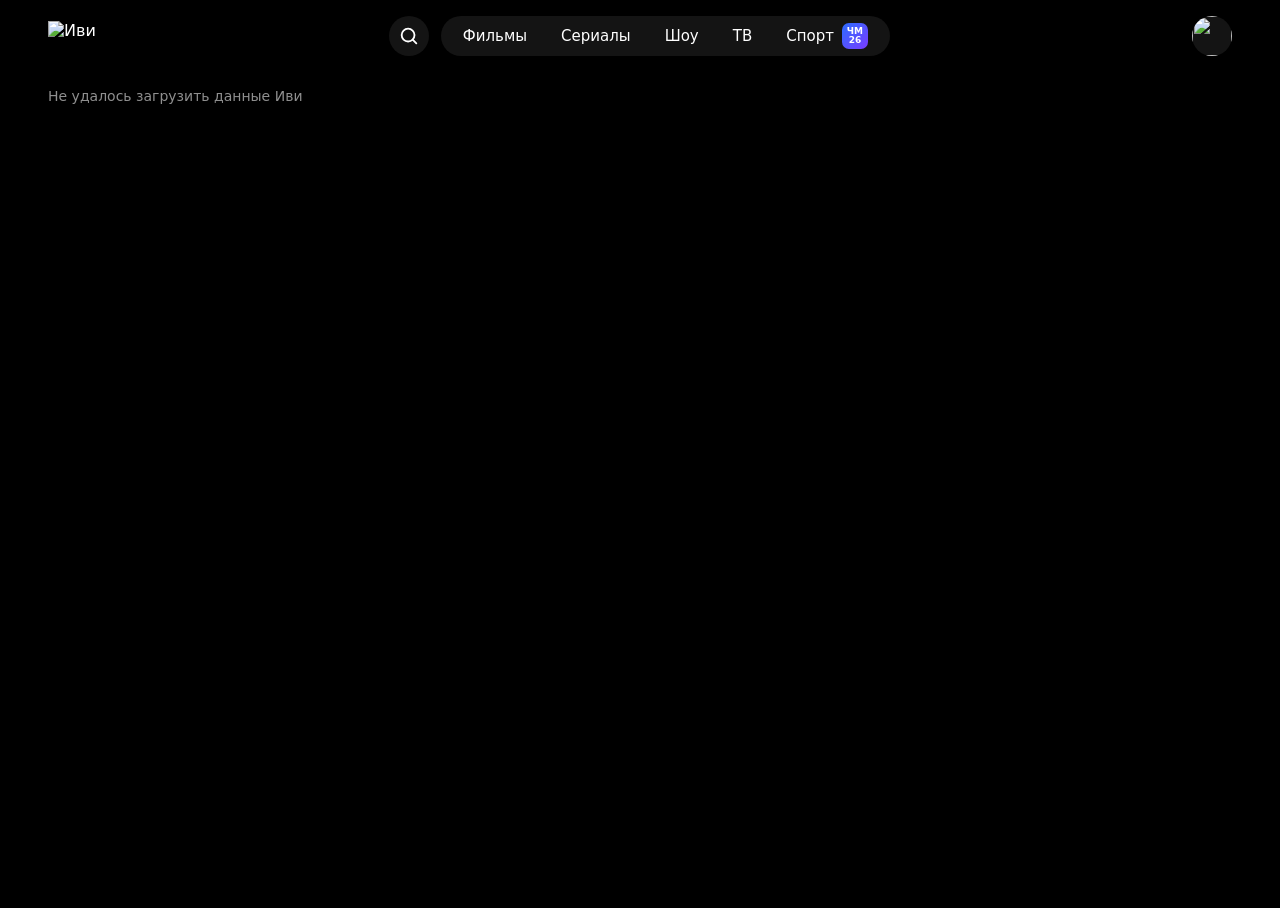
==== commit d62a79fd: "Вариант 2: встроенный плеер + PiP, свитч Каналы/Телепрограмма, чистка UI - Новая навигация: меню по " ====
--- a/main.html
+++ b/main.html
@@ -29,11 +29,8 @@
         </nav>
       </div>
       <div class="mh-nav-right">
-        <button class="mh-nav-icon" aria-label="Сохранённое">
-          <svg viewBox="0 0 24 24" width="22" height="22"><path fill="none" stroke="currentColor" stroke-width="2" stroke-linejoin="round" d="M6 4h12a1 1 0 0 1 1 1v15l-7-4-7 4V5a1 1 0 0 1 1-1z"/></svg>
-        </button>
         <button class="mh-nav-avatar" aria-label="Профиль">
-          <img src="https://app.paper.design/file-assets/01M45XC9MW0NZTHRFA799G9DJ7/02DQY8ZFK9F15VN9EMCZVC3W53.svg" alt="" />
+          <img src="https://app.paper.design/file-assets/01M45XC9MW0NZTHRFA799G9DJ7/65Q13X5PFWKCV8V00FB9GJ8GZY.png" alt="" />
         </button>
       </div>
     </header>
--- a/styles.css
+++ b/styles.css
@@ -668,6 +668,12 @@
 html[data-variant="v4"] .tab.is-active::after { display: none; } /* без подчёркивания — вид пилюли */
 html[data-variant="v4"] .tab-emoji { display: inline-flex; align-items: center; justify-content: center; width: 28px; height: 28px; flex-shrink: 0; }
 html[data-variant="v4"] .tab-emoji img { width: 28px; height: 28px; object-fit: contain; display: block; }
+/* Вариант 2 — табы категорий немного меньше. */
+html[data-copy="v4b"] .tab { height: 40px; padding: 0 12px 0 16px; font-size: 14px; gap: 8px; }
+html[data-copy="v4b"] .tab-emoji { width: 23px; height: 23px; }
+html[data-copy="v4b"] .tab-emoji img { width: 23px; height: 23px; }
+/* Таб выбора даты по высоте как остальные табы (Вариант 2). */
+html[data-copy="v4b"] #tabs .tab-date-btn { height: 40px; padding: 0 16px; font-size: 14px; }
 /* Таб выбора дня — в том же стиле стеклянной пилюли */
 html[data-variant="v4"] .tab-date-btn {
   height: 48px; padding: 0 20px; border-radius: 999px;
@@ -874,6 +880,78 @@
   margin-top: 20px;
   align-items: start;
 }
+/* Встроенный плеер ТВ онлайн (Вариант 2, макет 10W9) — плеер + список каналов. */
+.v4b-player { margin-bottom: 8px; }
+/* Плеер компактнее — размер задаём высотой, пропорции трансляции 16:9 сохраняем;
+   список каналов занимает оставшуюся ширину. Первый экран помещается целиком. */
+.v4b-player .watch { display: flex; gap: 24px; align-items: stretch; margin-top: 10px; }
+.v4b-player .watch .player { aspect-ratio: 16 / 9; height: clamp(338px, 56vh, 514px); flex-shrink: 0; }
+.v4b-player .pv-side { position: relative; flex: 1 1 auto; min-width: 0; }
+/* Список и EPG занимают всю высоту; нижние строки угасают под плавающим тоглом. */
+.pv-list, .pv-epg {
+  position: absolute; inset: 0; overflow-y: auto; scrollbar-width: none; padding-bottom: 72px;
+  -webkit-mask-image: linear-gradient(to bottom, #000 calc(100% - 84px), transparent 100%);
+  mask-image: linear-gradient(to bottom, #000 calc(100% - 84px), transparent 100%);
+}
+.pv-list { display: flex; flex-direction: column; gap: 4px; }
+.pv-list::-webkit-scrollbar, .pv-epg::-webkit-scrollbar { display: none; }
+.pv-epg[hidden], .pv-list[hidden] { display: none; }
+/* Плавающий тогл «Каналы / Телепрограмма» — стеклянная пилюля внизу блока (как «Вся
+   телепрограмма»), со скользящим белым индикатором. */
+.pv-switch {
+  position: absolute; left: 50%; bottom: 10px; transform: translateX(-50%); z-index: 2;
+  display: flex; padding: 4px; border-radius: 999px;
+  /* подложка по цвету как неактивный таб категорий + лёгкий блюр */
+  background: linear-gradient(167deg, #ffffff38 -32%, #ffffff1a 20%, #ffffff1a 80%, #ffffff38 132%);
+  -webkit-backdrop-filter: blur(6px); backdrop-filter: blur(6px);
+}
+.pv-seg { position: relative; z-index: 1; height: 38px; padding: 0 18px; border-radius: 999px; font-size: 14px; font-weight: 600; color: rgba(255, 255, 255, 0.66); white-space: nowrap; transition: color .2s ease; }
+.pv-seg.is-active { color: #fff; }
+.pv-seg-ind {
+  position: absolute; z-index: 0; top: 4px; bottom: 4px; left: 4px; width: 0; border-radius: 999px;
+  background: rgba(255, 255, 255, 0.18);
+  transition: left .28s cubic-bezier(.4, 0, .2, 1), width .28s cubic-bezier(.4, 0, .2, 1);
+}
+.pv-ch { display: flex; align-items: center; gap: 11px; padding: 7px 14px 7px 7px; border-radius: 18px; transition: background .15s ease; }
+.pv-ch:hover { background: rgba(255, 255, 255, 0.08); }
+.pv-ch.is-active { background: rgba(255, 255, 255, 0.16); }
+.pv-ch-logo { flex-shrink: 0; width: 107px; height: 67px; border-radius: 14px; overflow: hidden; background: #1c1c1e; }
+.pv-ch-logo img { width: 100%; height: 100%; object-fit: cover; }
+.pv-ch-text { min-width: 0; display: flex; flex-direction: column; gap: 2px; }
+.pv-ch-name { font-size: 13px; line-height: 16px; color: var(--tx-56); }
+.pv-ch-prog { font-size: 15px; line-height: 19px; font-weight: 700; color: #fff; overflow: hidden; text-overflow: ellipsis; white-space: nowrap; }
+.pv-ch-genre { font-size: 13px; line-height: 16px; color: var(--tx-56); }
+
+/* Вариант 2: свитч ТВ онлайн/Программа — по центру между шапкой и табами категорий
+   (равные зазоры); первую галерею под плеером поднимаем, чтобы она подглядывала. */
+html[data-copy="v4b"] .intro { margin-top: 18px; margin-bottom: 2px; }
+html[data-copy="v4b"] #tabs { margin-top: 12px; }
+/* Нормальные отступы у табов, в т.ч. при залипании во время скролла. */
+html[data-copy="v4b"] .tabs-bar { padding: 4px 0 16px; }
+html[data-copy="v4b"] #v1Body > .v4b-player { margin-top: 10px; }
+html[data-copy="v4b"] .v4b-player .watch { margin-top: 0; }
+html[data-copy="v4b"] #v4bFeed > .gal:first-child { margin-top: 30px; }
+
+/* PiP: плеер уходит в левый нижний угол при «Программе передач». */
+.v4b-player.is-pip .pv-side { display: none; }
+.v4b-player.is-pip .watch { display: block; margin-top: 0; }
+.v4b-player.is-pip .watch .player {
+  position: fixed; left: 24px; bottom: 24px; z-index: 300;
+  width: 320px; height: 180px; aspect-ratio: 16 / 9; border-radius: 16px;
+  box-shadow: 0 16px 48px rgba(0, 0, 0, 0.6);
+}
+
+/* Плавающий PiP на странице «Программа передач» (Вариант 2) — не исчезает. */
+.v4b-pip {
+  position: fixed; left: 24px; bottom: 24px; z-index: 300;
+  width: 320px; height: 180px; border-radius: 16px; overflow: hidden;
+  background: #000; box-shadow: 0 16px 48px rgba(0, 0, 0, 0.6); cursor: pointer;
+}
+.v4b-pip-bg { width: 100%; height: 100%; object-fit: cover; }
+.v4b-pip-grad { position: absolute; inset: 0; background: linear-gradient(0deg, rgba(0,0,0,.72) 0%, transparent 42%); pointer-events: none; }
+.v4b-pip-title { position: absolute; left: 14px; right: 44px; bottom: 12px; color: #fff; font-size: 14px; font-weight: 600; line-height: 18px; overflow: hidden; text-overflow: ellipsis; white-space: nowrap; }
+.v4b-pip-expand { position: absolute; top: 10px; right: 10px; width: 30px; height: 30px; display: flex; align-items: center; justify-content: center; border-radius: 50%; background: rgba(0,0,0,.5); backdrop-filter: blur(6px); }
+.v4b-pip:hover .v4b-pip-expand { background: rgba(0,0,0,.72); }
 
 .player {
   position: relative;
@@ -1206,8 +1284,8 @@
 }
 .seg:hover { color: #fff; }
 .device-seg.is-active,
-.nav-seg.is-active { background: #fff; color: #111; }
-.mode-tab.is-active { background: var(--accent); color: #fff; }
+.nav-seg.is-active,
+.mode-tab.is-active { background: #fff; color: #111; }
 .mode-tab.is-disabled,
 .device-seg.is-disabled { opacity: .35; pointer-events: none; cursor: default; }
 
@@ -1397,7 +1475,7 @@
 /* --- Экран «Вся телепрограмма» по макету UCL: время + постер + мета + «Смотреть на Иви» --- */
 .tz-filters { gap: 10px; }
 .tz-list { max-width: none; display: flex; flex-direction: column; gap: 24px; }
-.fe-card { display: flex; align-items: flex-start; gap: 24px; }
+.fe-card { display: flex; align-items: flex-start; gap: 15px; }
 .fe-timecol { flex-shrink: 0; width: 96px; min-width: 96px; display: flex; flex-direction: column; gap: 6px; padding-top: 2px; }
 .fe-card .fe-time {
   padding: 0; font-size: 22px; line-height: 26px; font-weight: 700; color: #fff; /* время эфира — всегда белое */
@@ -1412,6 +1490,9 @@
   border-radius: 14px; overflow: hidden; background: #1c1c1e;
 }
 .fe-poster img { width: 100%; height: 100%; object-fit: cover; }
+/* Текущий эфир (макет ZGQ) — постер крупнее остальных, кнопка «В эфир» под описанием. */
+.fe-card.is-now .fe-poster { width: 325px; border-radius: 22px; }
+.fe-info .fe-watch { margin: 24px 0 0; align-self: flex-start; }
 .fe-progline { position: absolute; left: 0; right: 0; bottom: 0; height: 3px; background: rgba(255, 255, 255, 0.28); }
 .fe-progfill { display: block; height: 100%; background: #F30745; }
 .fe-mins {
@@ -1438,7 +1519,7 @@
 /* Блок «Все выпуски шоу» (макет V8K, шоу «Мама в 16») */
 /* Блок выровнен по левому краю постеров (ширина таймкода 96px + gap 24px).
    Отрицательный верхний отступ компенсирует gap списка (24px) → 16px до обложки шоу. */
-.fe-series { margin: -8px 0 32px 120px; }
+.fe-series { margin: 16px 0 32px 111px; }
 .fe-series-wrap { position: relative; }
 .fe-series-title { margin: 0 0 12px; font-size: 18px; line-height: 22px; font-weight: 700; color: #fff; }
 .fe-series-row { position: relative; display: flex; gap: 8px; overflow-x: auto; scrollbar-width: none; padding-block: 10px; margin-block: -10px; }
@@ -1466,7 +1547,7 @@
 .fe-ser-fade.r { right: 0; background: linear-gradient(270deg, var(--bg) 12%, transparent); }
 .fe-ser-fade.is-on { opacity: 1; }
 .ep-card { flex: 0 0 210px; min-width: 210px; }
-.ep-poster { position: relative; aspect-ratio: 210 / 118; border-radius: 16px; overflow: hidden; background: #141414; transition: transform .18s ease; }
+.ep-poster { position: relative; aspect-ratio: 210 / 118; border-radius: 16px; overflow: hidden; background: #1c1c1e; transition: transform .18s ease; }
 .ep-poster img { width: 100%; height: 100%; object-fit: cover; }
 .ep-card:hover .ep-poster { transform: scale(1.04); }
 .ep-date {
@@ -2391,15 +2472,15 @@
   -webkit-mask-image: linear-gradient(180deg, #0000 0, #000 200px, #000 calc(100% - 70px), #0000 100%);
   mask-image: linear-gradient(180deg, #0000 0, #000 200px, #000 calc(100% - 70px), #0000 100%); }
 .topshows > *:not(.ts-bg) { position: relative; z-index: 1; }
-.ts-title { margin: 0 0 20px; text-align: center; color: #fff;
-  font-size: 44px; line-height: 1; font-weight: 800; letter-spacing: -.02em; text-transform: uppercase; }
+.ts-title { margin: 0 0 16px; text-align: center; color: #fff;
+  font-size: 34px; line-height: 1; font-weight: 800; letter-spacing: -.02em; text-transform: uppercase; }
 /* Табы — состояния как в макете: активный — чёрная таблетка, неактивные —
    полупрозрачная чёрная таблетка; текст 20px, белый. */
 .ts-tabs { display: flex; justify-content: center; flex-wrap: nowrap; gap: 8px; margin-bottom: 20px; }
 .ts-tab {
   display: inline-flex; flex-direction: column; align-items: center;
-  padding: 12px 20px; border-radius: 100px;
-  font-size: 18px; line-height: 1.2; font-weight: 500; letter-spacing: -.01em;
+  padding: 9px 16px; border-radius: 100px;
+  font-size: 15px; line-height: 1.2; font-weight: 500; letter-spacing: -.01em;
   color: #ffffffcc; background: rgba(0, 0, 0, 0.4);
   backdrop-filter: blur(12px); -webkit-backdrop-filter: blur(12px);
   transition: background .15s ease, color .15s ease;
@@ -2412,7 +2493,7 @@
 }
 .ts-tab:hover { color: #fff; background: rgba(0, 0, 0, 0.55); }
 .ts-tab.is-active { background: #000; color: #fff; font-weight: 700; }
-.ts-grid { display: grid; grid-template-columns: repeat(4, 1fr); gap: 20px 14px; }
+.ts-grid { display: grid; grid-template-columns: repeat(3, 1fr); gap: 20px 16px; }
 .ts-card { display: flex; flex-direction: column; }
 .ts-poster { aspect-ratio: 16 / 9; border-radius: 16px; overflow: hidden; background: var(--card); transition: transform .25s ease; }
 .ts-poster img { width: 100%; height: 100%; object-fit: cover; }
@@ -2614,28 +2695,31 @@
 /* ---- Новое меню (main.html, макет IBW) ---- */
 .mh-nav {
   display: grid; grid-template-columns: 1fr auto 1fr; align-items: center;
-  height: 72px; margin-top: 12px; gap: 16px;
+  height: 56px; margin-top: 8px; gap: 16px;
 }
 .mh-nav-logo { justify-self: start; display: inline-flex; }
-.mh-nav-logo img { height: 34px; width: auto; }
+.mh-nav-logo img { height: 30px; width: auto; }
 .mh-nav-center { justify-self: center; display: flex; align-items: center; gap: 12px; }
 .mh-nav-search {
-  flex-shrink: 0; width: 48px; height: 48px; border-radius: 50%;
+  flex-shrink: 0; width: 40px; height: 40px; border-radius: 50%;
   display: inline-flex; align-items: center; justify-content: center;
   background: rgba(255,255,255,0.08); color: #fff; cursor: pointer; border: none;
   transition: background .15s ease;
 }
 .mh-nav-search:hover { background: rgba(255,255,255,0.14); }
 .mh-nav-pill {
-  display: flex; align-items: center; gap: 6px; height: 48px; padding: 0 10px;
+  display: flex; align-items: center; gap: 6px; height: 40px; padding: 0 8px;
   border-radius: 999px; background: rgba(255,255,255,0.08);
   backdrop-filter: blur(8px); -webkit-backdrop-filter: blur(8px);
 }
 .mh-nav-pill a {
-  display: inline-flex; align-items: center; gap: 8px; height: 36px; padding: 0 16px; border-radius: 999px;
-  color: #fff; font-size: 16px; font-weight: 500; white-space: nowrap; transition: background .15s ease;
+  display: inline-flex; align-items: center; gap: 8px; height: 30px; padding: 0 14px; border-radius: 999px;
+  color: #fff; font-size: 15px; font-weight: 500; white-space: nowrap; transition: background .15s ease;
 }
 .mh-nav-pill a:hover { background: rgba(255,255,255,0.12); }
+/* Selected — когда находимся в разделе (напр. ТВ). */
+.mh-nav-pill a.is-current { background: rgba(255,255,255,0.18); color: #fff; }
+.mh-nav-pill a.is-current:hover { background: rgba(255,255,255,0.22); }
 .mh-nav-sport { position: relative; }
 .mh-nav-badge {
   display: inline-flex; flex-direction: column; align-items: center; justify-content: center;
@@ -2644,14 +2728,14 @@
 }
 .mh-nav-right { justify-self: end; display: flex; align-items: center; gap: 12px; }
 .mh-nav-icon {
-  width: 48px; height: 48px; border-radius: 14px;
+  width: 40px; height: 40px; border-radius: 12px;
   display: inline-flex; align-items: center; justify-content: center;
   background: rgba(255,255,255,0.08); color: #fff; cursor: pointer; border: none;
   transition: background .15s ease;
 }
 .mh-nav-icon:hover { background: rgba(255,255,255,0.14); }
 .mh-nav-avatar {
-  width: 48px; height: 48px; border-radius: 50%; overflow: hidden; padding: 0; border: none; cursor: pointer;
+  width: 40px; height: 40px; border-radius: 50%; overflow: hidden; padding: 0; border: none; cursor: pointer;
   background: rgba(255,255,255,0.08);
 }
 .mh-nav-avatar img { width: 100%; height: 100%; object-fit: cover; }
